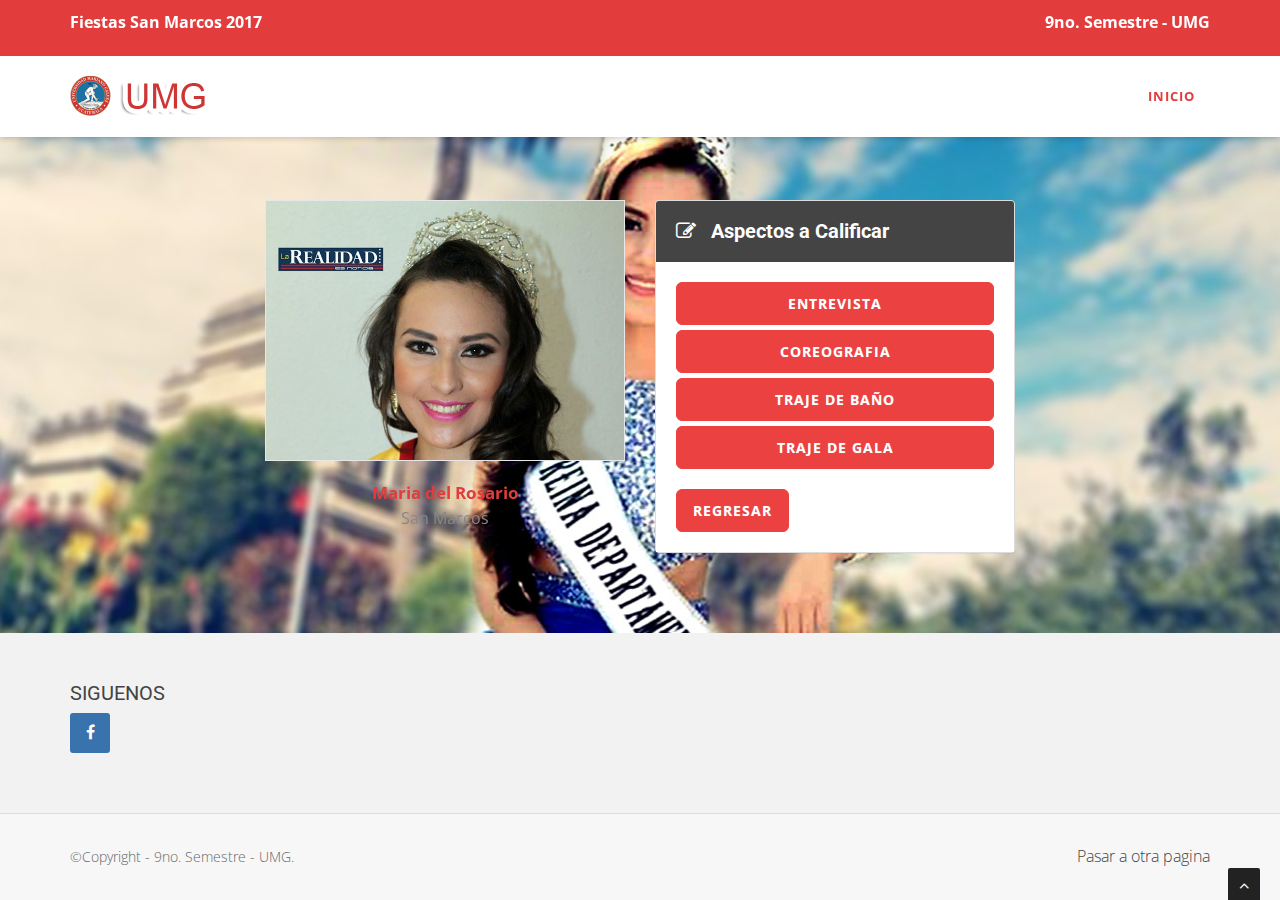
==== index-form.html @ 7966375f "Archivos Principales" ====
<!DOCTYPE html>
<html lang="en">

<head>
    <meta charset="utf-8">
    <meta name="viewport" content="width=device-width, initial-scale=1.0">
    <meta name="description" content="">
    <meta name="author" content="">

    <title>UMG</title>
	
    <!-- css -->
    <link href="css/bootstrap.min.css" rel="stylesheet" type="text/css">
    <link href="font-awesome/css/font-awesome.min.css" rel="stylesheet" type="text/css" />
	<link rel="stylesheet" type="text/css" href="plugins/cubeportfolio/css/cubeportfolio.min.css">
	<link href="css/nivo-lightbox.css" rel="stylesheet" />
	<link href="css/nivo-lightbox-theme/default/default.css" rel="stylesheet" type="text/css" />
	<link href="css/owl.carousel.css" rel="stylesheet" media="screen" />
    <link href="css/owl.theme.css" rel="stylesheet" media="screen" />
	<link href="css/animate.css" rel="stylesheet" />
    <link href="css/style.css" rel="stylesheet">

	<!-- boxed bg -->
	<link id="bodybg" href="bodybg/bg1.css" rel="stylesheet" type="text/css" />
	<!-- template skin -->
	<link id="t-colors" href="color/red.css" rel="stylesheet">
  
</head>

<body id="page-top" data-spy="scroll" data-target=".navbar-custom">

<div id="wrapper">
	
    <nav class="navbar navbar-custom navbar-fixed-top" role="navigation">
		<div class="top-area">
			<div class="container">
				<div class="row">
					<div class="col-sm-6 col-md-6">
					<p class="bold text-left">Fiestas San Marcos 2017 </p>
					</div>
					<div class="col-sm-6 col-md-6">
					<p class="bold text-right">9no. Semestre - UMG</p>
					</div>
				</div>
			</div>
		</div>
        <div class="container navigation">
		
            <div class="navbar-header page-scroll">
                <button type="button" class="navbar-toggle" data-toggle="collapse" data-target=".navbar-main-collapse">
                    <i class="fa fa-bars"></i>
                </button>
                <a class="navbar-brand" href="principal.html">
                    <img src="img/logo.png" alt="" width="150" height="40" />
                </a>
            </div>

            <!-- Collect the nav links, forms, and other content for toggling -->
            <div class="collapse navbar-collapse navbar-right navbar-main-collapse">
			  <ul class="nav navbar-nav">

				<li class="active"><a href="principal.html">Inicio</a></li>
			  </ul>
            </div>
            <!-- /.navbar-collapse -->
        </div>
        <!-- /.container -->
    </nav>
	
	<!-- Section: intro -->
    <section id="intro" class="intro">
		<div class="intro-content">
			<div class="container">
				<div class="row">
					<div class="col-lg-2">	</div>
				<div class="col-lg-4">



							<div id="grid-container" class="cbp-l-grid-team">
				                <ul>
				                    <li class="cbp-item psychiatrist">
				                       <a class="cbp-caption">
				                            <div class="cbp-caption-defaultWrap">
				                                <img src="img/team/1.jpg" alt="" width="100%">
				                            </div>
				                            

				                        </a>
				                        <a  class="cbp-l-grid-team-name">Maria del Rosario </a>
				                        <div class="cbp-l-grid-team-position">San Marcos</div>
				                    </li>
				                </ul>
				            </div>


					</div>
					<div class="col-lg-4">
						<div class="form-wrapper">


						<div class="wow fadeInRight" data-wow-duration="2s" data-wow-delay="0.2s">						
							<div class="panel panel-skin">
							<div class="panel-heading">
									<h3 class="panel-title"><span class="fa fa-pencil-square-o"></span> Aspectos a Calificar</h3>
									</div>
									<div class="panel-body">									   
    					                <form action="" method="post" role="form" class="contactForm lead">    									
    										<div>
    											<a  href="index-formEntrevista.html" class="btn btn-skin btn-block btn-lg">Entrevista	</a>
    											<a  href="index-formCor.html" class="btn btn-skin btn-block btn-lg">Coreografia</a>
    											<a  href="index-formBaño.html" class="btn btn-skin btn-block btn-lg">Traje de Baño</a>
    											<a  href="index-formPGala.html" class="btn btn-skin btn-block btn-lg">Traje de Gala</a>


    										</div>    									
    										    									
    									</form>
    											<a  href="principal.html" class="btn btn-skin  btn-lg">Regresar</a> 
								</div>
							</div>				
						
						</div>
						</div>
					</div>					
				</div>		
			</div>
		</div>		
    </section>
	
		

		<footer>
	
		<div class="container">
			<div class="row">
				
				<div class="col-sm-6 col-md-4">
					<div class="wow fadeInDown" data-wow-delay="0.1s">
	
					</div>
					<div class="wow fadeInDown" data-wow-delay="0.1s">
					<div class="widget">
						<h5>Siguenos</h5>
						<ul class="company-social">
								<li class="social-facebook"><a href="#"><i class="fa fa-facebook"></i></a></li>
	
						</ul>
					</div>
					</div>
				</div>
			</div>	
		</div>
		<div class="sub-footer">
		<div class="container">
			<div class="row">
				<div class="col-sm-6 col-md-6 col-lg-6">
					<div class="wow fadeInLeft" data-wow-delay="0.1s">
					<div class="text-left">
					<p>&copy;Copyright - 9no. Semestre - UMG.</p>
					</div>
					</div>
				</div>
				<div class="col-sm-6 col-md-6 col-lg-6">
					<div class="wow fadeInRight" data-wow-delay="0.1s">
					<div class="text-right">
						<div class="credits">
                            <!-- 
                                All the links in the footer should remain intact. 
                                You can delete the links only if you purchased the pro version.
                                Licensing information: https://bootstrapmade.com/license/
                                Purchase the pro version with working PHP/AJAX contact form: https://bootstrapmade.com/buy/?theme=Medicio
                            -->
                            <a href="https://bootstrapmade.com/free-business-bootstrap-themes-website-templates/">Pasar a otra pagina</a> 
                        </div>
					</div>
					</div>
				</div>
			</div>	
		</div>
		</div>
	</footer>

</div>
<a href="#" class="scrollup"><i class="fa fa-angle-up active"></i></a>

	<!-- Core JavaScript Files -->
    <script src="js/jquery.min.js"></script>	 
    <script src="js/bootstrap.min.js"></script>
    <script src="js/jquery.easing.min.js"></script>
	<script src="js/wow.min.js"></script>
	<script src="js/jquery.scrollTo.js"></script>
	<script src="js/jquery.appear.js"></script>
	<script src="js/stellar.js"></script>
	<script src="plugins/cubeportfolio/js/jquery.cubeportfolio.min.js"></script>
	<script src="js/owl.carousel.min.js"></script>
	<script src="js/nivo-lightbox.min.js"></script>
    <script src="js/custom.js"></script>
    <script src="contactform/contactform.js"></script>
    
</body>

</html>
---- plugins/cubeportfolio/css/cubeportfolio.min.css ----
/**
 * Cube Portfolio - Responsive jQuery Grid Plugin
 *
 * version: 1.4.1 (July 23, 2014)
 * requires jQuery v1.7 or later
 *
 * Copyright (c) 2014, Mihai Buricea (http://scriptpie.com)
 * Released under CodeCanyon License http://codecanyon.net/licenses
 *
 */
.cbp,.cbp *,.cbp-l-filters-dropdown,.cbp-l-filters-dropdown *,.cbp-l-filters-button,.cbp-l-filters-button *,.cbp-l-filters-alignLeft,.cbp-l-filters-alignLeft *,.cbp-l-filters-alignCenter,.cbp-l-filters-alignCenter *,.cbp-l-filters-alignRight,.cbp-l-filters-alignRight *,.cbp-l-filters-list,.cbp-l-filters-list *{-webkit-box-sizing:border-box;-moz-box-sizing:border-box;box-sizing:border-box;outline:0}.cbp,.cbp-wrapper,.cbp-item{filter:inherit}.cbp{position:relative;overflow:hidden;margin:0 auto;height:400px;visibility:visible!important}.cbp-item{float:left;margin-right:10px}.cbp-wrapper,.cbp .cbp-item{position:absolute;top:0;left:0;list-style-type:none;margin:0;padding:0;overflow:hidden}.cbp .cbp-item{z-index:2;display:block;width:300px;height:200px}.cbp-item-wrapper{width:100%;height:100%;position:absolute;top:0;left:0}.cbp img{display:block}.cbp a,.cbp a:hover,.cbp a:active{text-decoration:none;outline:0}.cbp-loading,.cbp-loading *,.cbp-no-transition .cbp-item{-webkit-transition:none!important;transition:none!important}.cbp-appendItems-loading{-webkit-transition:height .4s ease!important;transition:height .4s ease!important}.cbp-appendItems-loading .cbp-wrapper{-webkit-transition:none!important;transition:none!important}.cbp-loading{background:url('../img/cbp-loading.gif') no-repeat scroll center center transparent}.cbp .cbp-item-hidden{pointer-events:none;z-index:1}.cbp-wrapper{visibility:hidden;width:100%;height:100%;z-index:1}.cbp-ready .cbp-wrapper{visibility:visible}.cbp-wrapper-front{z-index:3}.cbp-wrapper-back{z-index:-1}.cbp-caption,.cbp-caption-defaultWrap,.cbp-caption-activeWrap{width:100%;height:100%;overflow:hidden;position:relative;display:block;text-decoration:none}.cbp-caption-defaultWrap,.cbp-caption-activeWrap{position:absolute;z-index:1}.cbp-caption-activeWrap{z-index:2}.cbp-l-caption-title{color:#fff;font:700 16px/18px sans-serif;margin-bottom:5px}.cbp-l-caption-desc{color:#777;font:400 12px/16px sans-serif}.cbp-l-caption-text{font:400 14px "Open Sans",sans-serif;color:#fff;letter-spacing:3px}.cbp-l-caption-buttonLeft,.cbp-l-caption-buttonRight{background-color:#3288C4;color:#FFF;display:inline-block;font:12px/28px sans-serif;text-decoration:none;width:90px;text-align:center;margin:4px}.cbp-l-caption-buttonLeft:hover,.cbp-l-caption-buttonRight:hover{background-color:#2578B3;text-decoration:none;color:#fff}.cbp-caption-pushTop .cbp-l-caption-alignLeft .cbp-l-caption-body,.cbp-caption-pushDown .cbp-l-caption-alignLeft .cbp-l-caption-body,.cbp-caption-revealBottom .cbp-l-caption-alignLeft .cbp-l-caption-body,.cbp-caption-revealTop .cbp-l-caption-alignLeft .cbp-l-caption-body,.cbp-caption-overlayBottom .cbp-l-caption-alignLeft .cbp-l-caption-body,.cbp-caption-overlayRightAlong .cbp-l-caption-alignLeft .cbp-l-caption-body,.cbp-caption-fadeIn .cbp-l-caption-alignLeft .cbp-l-caption-body,.cbp-caption-zoom .cbp-l-caption-alignLeft .cbp-l-caption-body,.cbp-caption-minimal .cbp-l-caption-alignLeft .cbp-l-caption-body,.cbp-caption-moveRight .cbp-l-caption-alignLeft .cbp-l-caption-body,.cbp-caption-revealLeft .cbp-l-caption-alignLeft .cbp-l-caption-body{margin:30px 30px 0}.cbp-caption-overlayBottomPush .cbp-l-caption-alignLeft .cbp-l-caption-body,.cbp-caption-overlayBottom .cbp-l-caption-alignLeft .cbp-l-caption-body,.cbp-caption-overlayBottomReveal .cbp-l-caption-alignLeft .cbp-l-caption-body,.cbp-caption-overlayBottomAlong .cbp-l-caption-alignLeft .cbp-l-caption-body{margin:17px 30px 0}.cbp-caption-minimal .cbp-l-caption-title,.cbp-caption-minimal .cbp-l-caption-desc{position:relative;left:0;opacity:0;-webkit-transition:-webkit-transform .5s ease;transition:transform .5s ease}.cbp-caption-minimal .cbp-l-caption-title{-webkit-transform:translateY(-100%);-moz-transform:translateY(-100%);-o-transform:translateY(-100%);transform:translateY(-100%)}.cbp-caption-minimal .cbp-l-caption-desc{-webkit-transform:translateY(100%);-moz-transform:translateY(100%);-o-transform:translateY(100%);transform:translateY(100%)}.cbp-caption-minimal .cbp-caption:hover .cbp-l-caption-title,.cbp-caption-minimal .cbp-caption:hover .cbp-l-caption-desc{opacity:1;-webkit-transform:translateY(0);-moz-transform:translateY(0);-o-transform:translateY(0);transform:translateY(0)}.cbp-l-caption-alignCenter{display:table;width:100%;height:100%}.cbp-l-caption-alignCenter .cbp-l-caption-body{display:table-cell;vertical-align:middle;text-align:center}.cbp-l-caption-alignCenter .cbp-l-caption-buttonLeft,.cbp-l-caption-alignCenter .cbp-l-caption-buttonRight{position:relative;-webkit-transition:left .4s cubic-bezier(.190,1.000,.220,1.000);transition:left .4s cubic-bezier(.190,1.000,.220,1.000)}.cbp-caption-overlayBottom .cbp-l-caption-alignCenter .cbp-l-caption-buttonLeft,.cbp-caption-overlayBottomPush .cbp-l-caption-alignCenter .cbp-l-caption-buttonLeft,.cbp-caption-minimal .cbp-l-caption-alignCenter .cbp-l-caption-buttonLeft,.cbp-caption-overlayBottomAlong .cbp-l-caption-alignCenter .cbp-l-caption-buttonLeft{left:-20px}.cbp-caption-overlayBottom .cbp-l-caption-alignCenter .cbp-l-caption-buttonRight,.cbp-caption-overlayBottomPush .cbp-l-caption-alignCenter .cbp-l-caption-buttonRight,.cbp-caption-minimal .cbp-l-caption-alignCenter .cbp-l-caption-buttonRight,.cbp-caption-overlayBottomAlong .cbp-l-caption-alignCenter .cbp-l-caption-buttonRight{left:20px}.cbp-caption:hover .cbp-l-caption-alignCenter .cbp-l-caption-buttonLeft,.cbp-caption:hover .cbp-l-caption-alignCenter .cbp-l-caption-buttonRight{left:0}.cbp-ie8 .cbp-l-caption-alignCenter .cbp-l-caption-buttonLeft,.cbp-ie8 .cbp-l-caption-alignCenter .cbp-l-caption-buttonRight,.cbp-ie9 .cbp-l-caption-alignCenter .cbp-l-caption-buttonLeft,.cbp-ie9 .cbp-l-caption-alignCenter .cbp-l-caption-buttonRight{left:0}.cbp-caption-none .cbp-caption-activeWrap{display:none}.cbp-caption-pushTop .cbp-caption-defaultWrap,.cbp-caption-pushTop .cbp-caption-activeWrap{bottom:0;-webkit-transition:bottom .6s cubic-bezier(.190,1.000,.220,1.000);transition:bottom .6s cubic-bezier(.190,1.000,.220,1.000)}.cbp-caption-pushTop .cbp-caption-activeWrap{bottom:-100%;background:none repeat scroll 0 0 #282727}.cbp-caption-pushTop .cbp-caption:hover .cbp-caption-defaultWrap{bottom:100%}.cbp-caption-pushTop .cbp-caption:hover .cbp-caption-activeWrap{bottom:0}.cbp-caption-pushTop.cbp-ie8 .cbp-caption:hover .cbp-caption-defaultWrap,.cbp-caption-pushTop.cbp-ie9 .cbp-caption:hover .cbp-caption-defaultWrap{bottom:0}.cbp-caption-pushTop.cbp-ie8 .cbp-caption:hover .cbp-caption-activeWrap,.cbp-caption-pushTop.cbp-ie9 .cbp-caption:hover .cbp-caption-activeWrap{bottom:-100%}.cbp-caption-pushDown .cbp-caption-defaultWrap,.cbp-caption-pushDown .cbp-caption-activeWrap{bottom:0;-webkit-transition:bottom .6s cubic-bezier(.190,1.000,.220,1.000);transition:bottom .6s cubic-bezier(.190,1.000,.220,1.000)}.cbp-caption-pushDown .cbp-caption-activeWrap{bottom:100%;background:none repeat scroll 0 0 #282727}.cbp-caption-pushDown .cbp-caption:hover .cbp-caption-defaultWrap{bottom:-100%}.cbp-caption-pushDown .cbp-caption:hover .cbp-caption-activeWrap{bottom:0}.cbp-caption-pushDown.cbp-ie8 .cbp-caption:hover .cbp-caption-defaultWrap,.cbp-caption-pushDown.cbp-ie9 .cbp-caption:hover .cbp-caption-defaultWrap{bottom:0}.cbp-caption-pushDown.cbp-ie8 .cbp-caption:hover .cbp-caption-activeWrap,.cbp-caption-pushDown.cbp-ie9 .cbp-caption:hover .cbp-caption-activeWrap{bottom:100%}.cbp-caption-revealBottom .cbp-caption-defaultWrap{bottom:0;z-index:2;-webkit-transition:bottom .6s cubic-bezier(.190,1.000,.220,1.000);transition:bottom .6s cubic-bezier(.190,1.000,.220,1.000)}.cbp-caption-revealBottom .cbp-caption-activeWrap{bottom:0;z-index:1;background:none repeat scroll 0 0 #282727}.cbp-caption-revealBottom .cbp-caption:hover .cbp-caption-defaultWrap{bottom:100%}.cbp-caption-revealBottom.cbp-ie8 .cbp-caption:hover .cbp-caption-defaultWrap,.cbp-caption-revealBottom.cbp-ie9 .cbp-caption:hover .cbp-caption-defaultWrap{bottom:0}.cbp-caption-revealTop .cbp-caption-defaultWrap{bottom:0;z-index:2;-webkit-transition:bottom .6s cubic-bezier(.190,1.000,.220,1.000);transition:bottom .6s cubic-bezier(.190,1.000,.220,1.000)}.cbp-caption-revealTop .cbp-caption-activeWrap{bottom:0;z-index:1;background:none repeat scroll 0 0 #282727}.cbp-caption-revealTop .cbp-caption:hover .cbp-caption-defaultWrap{bottom:-100%}.cbp-caption-revealTop.cbp-ie8 .cbp-caption:hover .cbp-caption-defaultWrap,.cbp-caption-revealTop.cbp-ie9 .cbp-caption:hover .cbp-caption-defaultWrap{bottom:0}.cbp-caption-overlayBottomReveal .cbp-caption-defaultWrap{bottom:0;z-index:2;-webkit-transition:bottom .6s cubic-bezier(.190,1.000,.220,1.000);transition:bottom .6s cubic-bezier(.190,1.000,.220,1.000)}.cbp-caption-overlayBottomReveal .cbp-caption-activeWrap{bottom:0;z-index:1;height:70px;background:none repeat scroll 0 0 #282727}.cbp-caption-overlayBottomReveal .cbp-caption:hover .cbp-caption-defaultWrap{bottom:70px}.cbp-caption-overlayBottomReveal.cbp-ie8 .cbp-caption:hover .cbp-caption-defaultWrap,.cbp-caption-overlayBottomReveal.cbp-ie9 .cbp-caption:hover .cbp-caption-defaultWrap{bottom:0}.cbp-caption-overlayBottomPush .cbp-caption-defaultWrap,.cbp-caption-overlayBottomPush .cbp-caption-activeWrap{bottom:0;-webkit-transition:bottom .6s cubic-bezier(.190,1.000,.220,1.000);transition:bottom .6s cubic-bezier(.190,1.000,.220,1.000)}.cbp-caption-overlayBottomPush .cbp-caption-activeWrap{bottom:-70px;height:70px;background:none repeat scroll 0 0 #282727}.cbp-caption-overlayBottomPush .cbp-caption:hover .cbp-caption-defaultWrap{bottom:70px}.cbp-caption-overlayBottomPush .cbp-caption:hover .cbp-caption-activeWrap{bottom:0}.cbp-caption-overlayBottomPush.cbp-ie8 .cbp-caption:hover .cbp-caption-defaultWrap,.cbp-caption-overlayBottomPush.cbp-ie9 .cbp-caption:hover .cbp-caption-defaultWrap{bottom:0}.cbp-caption-overlayBottomPush.cbp-ie8 .cbp-caption:hover .cbp-caption-activeWrap,.cbp-caption-overlayBottomPush.cbp-ie9 .cbp-caption:hover .cbp-caption-activeWrap{bottom:-70px}.cbp-caption-overlayBottom .cbp-caption-activeWrap{bottom:-70px;height:70px;background-color:#181616;background-color:rgba(24,22,22,.7);-webkit-transition:bottom .6s cubic-bezier(.190,1.000,.220,1.000);transition:bottom .6s cubic-bezier(.190,1.000,.220,1.000)}.cbp-caption-overlayBottom .cbp-caption:hover .cbp-caption-activeWrap{bottom:0}.cbp-caption-overlayBottom.cbp-ie9 .cbp-caption:hover .cbp-caption-activeWrap{bottom:-70px}.cbp-caption-moveRight .cbp-caption-activeWrap{left:-100%;top:0;background:none repeat scroll 0 0 #282727;-webkit-transition:left .6s cubic-bezier(.190,1.000,.220,1.000);transition:left .6s cubic-bezier(.190,1.000,.220,1.000)}.cbp-caption-moveRight .cbp-caption:hover .cbp-caption-activeWrap{left:0}.cbp-caption-moveRight.cbp-ie8 .cbp-caption:hover .cbp-caption-activeWrap,.cbp-caption-moveRight.cbp-ie9 .cbp-caption:hover .cbp-caption-activeWrap{left:-100%}.cbp-caption-revealLeft .cbp-caption-activeWrap{left:100%;top:0;background:none repeat scroll 0 0 #282727;-webkit-transition:left .6s cubic-bezier(.190,1.000,.220,1.000);transition:left .6s cubic-bezier(.190,1.000,.220,1.000)}.cbp-caption-revealLeft .cbp-caption:hover .cbp-caption-activeWrap{left:0}.cbp-caption-revealLeft.cbp-ie8 .cbp-caption:hover .cbp-caption-activeWrap,.cbp-caption-revealLeft.cbp-ie9 .cbp-caption:hover .cbp-caption-activeWrap{left:100%}.cbp-caption-minimal .cbp-caption-activeWrap{background-color:rgba(0,0,0,.8);opacity:0}.cbp-caption-minimal .cbp-caption:hover .cbp-caption-activeWrap{opacity:1}.cbp-caption-minimal.cbp-ie8 .cbp-caption-activeWrap{background-color:#000;-ms-filter:"progid:DXImageTransform.Microsoft.Alpha(Opacity=0)"}.cbp-caption-minimal.cbp-ie8 .cbp-caption:hover .cbp-caption-activeWrap{-ms-filter:"progid:DXImageTransform.Microsoft.Alpha(Opacity=90)"}.cbp-caption-fadeIn .cbp-caption-activeWrap{opacity:0;width:100%;height:100%;position:absolute;top:0;left:0;background-color:rgba(0,0,0,.85);-webkit-transition:opacity .6s cubic-bezier(.190,1.000,.220,1.000);transition:opacity .6s cubic-bezier(.190,1.000,.220,1.000)}.cbp-caption-fadeIn.cbp-ie8 .cbp-caption-activeWrap{background-color:#000;-ms-filter:"progid:DXImageTransform.Microsoft.Alpha(Opacity=0)"}.cbp-caption-fadeIn .cbp-caption:hover .cbp-caption-activeWrap{opacity:1}.cbp-caption-fadeIn.cbp-ie9 .cbp-caption:hover .cbp-caption-activeWrap{opacity:0}.cbp-caption-overlayRightAlong .cbp-caption-defaultWrap,.cbp-caption-overlayRightAlong .cbp-caption-activeWrap{left:0;-webkit-transition:left .6s cubic-bezier(.190,1.000,.220,1.000);transition:left .6s cubic-bezier(.190,1.000,.220,1.000)}.cbp-caption-overlayRightAlong .cbp-caption-activeWrap{left:-50%;width:50%;background:none repeat scroll 0 0 #282727}.cbp-caption-overlayRightAlong .cbp-caption:hover .cbp-caption-defaultWrap{left:25%}.cbp-caption-overlayRightAlong .cbp-caption:hover .cbp-caption-activeWrap{left:0}.cbp-caption-overlayRightAlong.cbp-ie8 .cbp-caption:hover .cbp-caption-defaultWrap,.cbp-caption-overlayRightAlong.cbp-ie9 .cbp-caption:hover .cbp-caption-defaultWrap{left:0}.cbp-caption-overlayRightAlong.cbp-ie8 .cbp-caption:hover .cbp-caption-activeWrap,.cbp-caption-overlayRightAlong.cbp-ie9 .cbp-caption:hover .cbp-caption-activeWrap{left:-50%}.cbp-caption-overlayBottomAlong .cbp-caption-defaultWrap,.cbp-caption-overlayBottomAlong .cbp-caption-activeWrap{bottom:0;-webkit-transition:bottom .6s cubic-bezier(.190,1.000,.220,1.000);transition:bottom .6s cubic-bezier(.190,1.000,.220,1.000)}.cbp-caption-overlayBottomAlong .cbp-caption-activeWrap{bottom:-70px;height:70px;background:none repeat scroll 0 0 #282727}.cbp-caption-overlayBottomAlong .cbp-caption:hover .cbp-caption-defaultWrap{bottom:35px}.cbp-caption-overlayBottomAlong .cbp-caption:hover .cbp-caption-activeWrap{bottom:0}.cbp-caption-overlayBottomAlong.cbp-ie8 .cbp-caption:hover .cbp-caption-defaultWrap,.cbp-caption-overlayBottomAlong.cbp-ie9 .cbp-caption:hover .cbp-caption-defaultWrap{bottom:0}.cbp-caption-overlayBottomAlong.cbp-ie8 .cbp-caption:hover .cbp-caption-activeWrap,.cbp-caption-overlayBottomAlong.cbp-ie9 .cbp-caption:hover .cbp-caption-activeWrap{bottom:-70px}.cbp-caption-zoom .cbp-caption-defaultWrap{width:100%;height:100%;overflow:hidden;-webkit-transition:-webkit-transform .6s cubic-bezier(.190,1.000,.220,1.000);transition:transform .6s cubic-bezier(.190,1.000,.220,1.000)}.cbp-caption-zoom .cbp-caption:hover .cbp-caption-defaultWrap{-webkit-transform:scale(1.25);-moz-transform:scale(1.25);-o-transform:scale(1.25);transform:scale(1.25)}.cbp-caption-zoom .cbp-caption-activeWrap{opacity:0;width:100%;height:100%;position:absolute;top:0;left:0;background-color:rgba(0,0,0,.9);-webkit-transition:opacity .8s cubic-bezier(.190,1.000,.220,1.000);transition:opacity .8s cubic-bezier(.190,1.000,.220,1.000)}.cbp-caption-zoom.cbp-ie8 .cbp-caption-activeWrap{background-color:#000;-ms-filter:"progid:DXImageTransform.Microsoft.Alpha(Opacity=0)"}.cbp-caption-zoom .cbp-caption:hover .cbp-caption-activeWrap{opacity:1}.cbp-caption-zoom.cbp-ie9 .cbp-caption:hover .cbp-caption-activeWrap{opacity:0}.cbp-animation-fadeOut{-webkit-transition:height .6s ease-in-out;transition:height .6s ease-in-out}.cbp-animation-fadeOut .cbp-item{-webkit-transition:-webkit-transform .6s ease-in-out .2s,opacity .6s ease-in-out .2s;transition:transform .6s ease-in-out .2s,opacity .6s ease-in-out .2s}.cbp-animation-fadeOut .cbp-item-hidden{-webkit-transition:-webkit-transform .6s ease-in-out 0s,opacity .4s ease-in-out 0s;transition:transform .6s ease-in-out 0s,opacity .4s ease-in-out 0s}.cbp-animation-quicksand{-webkit-transition:height .6s ease-in-out;transition:height .6s ease-in-out}.cbp-animation-quicksand .cbp-item{-webkit-transition:-webkit-transform .6s ease-in-out .2s,opacity .6s ease-in-out .2s;transition:transform .6s ease-in-out .2s,opacity .6s ease-in-out .2s}.cbp-animation-quicksand .cbp-item-hidden{-webkit-transition:-webkit-transform .6s ease-in-out 0s,opacity .4s ease-in-out 0s;transition:transform .6s ease-in-out 0s,opacity .4s ease-in-out 0s}.cbp-animation-skew{-webkit-transition:height .3s ease-in-out;transition:height .3s ease-in-out}.cbp-animation-skew .cbp-item{-webkit-transition:-webkit-transform .3s ease-in,opacity .3s ease-in;transition:transform .3s ease-in,opacity .3s ease-in}.cbp-animation-skew .cbp-item-hidden{-webkit-transition:-webkit-transform .3s ease-in 0s,opacity .3s ease-in 0s;transition:transform .3s ease-in 0s,opacity .3s ease-in 0s}.cbp-animation-boxShadow{-webkit-transition:height .6s ease-in-out;transition:height .6s ease-in-out}.cbp-animation-boxShadow .cbp-item{-webkit-transition:-webkit-transform .6s ease-in-out,opacity .6s ease-in-out;transition:transform .6s ease-in-out,opacity .6s ease-in-out}.cbp-animation-boxShadow .cbp-item .cbp-animation-boxShadowMask{position:absolute;top:0;left:0;width:100%;height:100%;z-index:-1;-webkit-transition:box-shadow .6s ease-in-out;transition:box-shadow .6s ease-in-out}.cbp-animation-boxShadow .cbp-item .cbp-animation-boxShadowMask.cbp-animation-boxShadowShow{z-index:10}.cbp-animation-boxShadow .cbp-item .cbp-animation-boxShadowMask.cbp-animation-boxShadowActive{box-shadow:0 0 100px 100px #fff inset}.cbp-animation-boxShadow .cbp-item .cbp-animation-boxShadowMask.cbp-animation-boxShadowInactive{box-shadow:0 0 0 0 #fff inset}.cbp-animation-bounceLeft{-webkit-transition:height .8s ease-in-out;transition:height .8s ease-in-out}.cbp-animation-bounceLeft .cbp-wrapper{-webkit-transition:opacity .8s ease-in-out,left .8s ease-in-out;transition:opacity .8s ease-in-out,left .8s ease-in-out}.cbp-animation-bounceLeft .cbp-item{overflow:visible;-webkit-transition:-webkit-transform .8s ease-in-out;transition:transform .8s ease-in-out}.cbp-animation-bounceLeft .cbp-item-hidden{display:none}.cbp-animation-bounceLeft .cbp-item-wrapper{overflow:hidden}.cbp-animation-bounceTop{-webkit-transition:height .6s ease-in-out;transition:height .6s ease-in-out}.cbp-animation-bounceTop .cbp-wrapper{-webkit-transition:opacity .6s ease-in-out,top .6s ease-in-out;transition:opacity .6s ease-in-out,top .6s ease-in-out}.cbp-animation-bounceTop .cbp-item{overflow:visible;-webkit-transition:-webkit-transform .8s ease-in-out;transition:transform .8s ease-in-out}.cbp-animation-bounceTop .cbp-item-hidden{display:none}.cbp-animation-bounceTop .cbp-item-wrapper{overflow:hidden}.cbp-animation-bounceBottom{-webkit-transition:height .6s ease-in-out;transition:height .6s ease-in-out}.cbp-animation-bounceBottom .cbp-wrapper{-webkit-transition:opacity .6s ease-in-out,top .6s ease-in-out;transition:opacity .6s ease-in-out,top .6s ease-in-out}.cbp-animation-bounceBottom .cbp-item{overflow:visible;-webkit-transition:-webkit-transform .8s ease-in-out;transition:transform .8s ease-in-out}.cbp-animation-bounceBottom .cbp-item-hidden{display:none}.cbp-animation-bounceBottom .cbp-item-wrapper{overflow:hidden}.cbp-animation-moveLeft{-webkit-transition:height .6s ease-in-out;transition:height .6s ease-in-out}.cbp-animation-moveLeft .cbp-wrapper{z-index:2;-webkit-transition:opacity .6s ease-in-out,left .6s ease-in-out;transition:opacity .6s ease-in-out,left .6s ease-in-out}.cbp-animation-moveLeft .cbp-wrapper.no-trans{z-index:1;-webkit-transition:none!important;transition:none!important}.cbp-animation-moveLeft .cbp-item{overflow:visible;-webkit-transition:-webkit-transform .6s ease-in-out;transition:transform .6s ease-in-out}.cbp-animation-moveLeft .cbp-item-wrapper{overflow:hidden}.cbp-animation-slideLeft{overflow:visible}.cbp-animation-slideLeft .cbp-item{-webkit-transition:-webkit-transform .6s ease-in-out;transition:transform .6s ease-in-out}.cbp-animation-slideLeft-out{-webkit-animation:cbp-animation-slideLeft-out .9s both ease;-moz-animation:cbp-animation-slideLeft-out .9s both ease;animation:cbp-animation-slideLeft-out .9s both ease}.cbp-animation-slideLeft-in{-webkit-animation:cbp-animation-slideLeft-in .9s both ease;-moz-animation:cbp-animation-slideLeft-in .9s both ease;animation:cbp-animation-slideLeft-in .9s both ease}@-webkit-keyframes cbp-animation-slideLeft-out{25%{opacity:.75;-webkit-transform:scale(.8)}75%{opacity:.75;-webkit-transform:scale(.8) translateX(-200%)}100%{opacity:.75;-webkit-transform:scale(.8) translateX(-200%)}}@-moz-keyframes cbp-animation-slideLeft-out{25%{opacity:.75;-moz-transform:scale(.8)}75%{opacity:.75;-moz-transform:scale(.8) translateX(-200%)}100%{opacity:.75;-moz-transform:scale(.8) translateX(-200%)}}@keyframes cbp-animation-slideLeft-out{25%{opacity:.75;transform:scale(.8)}75%{opacity:.75;transform:scale(.8) translateX(-200%)}100%{opacity:.75;transform:scale(.8) translateX(-200%)}}@-webkit-keyframes cbp-animation-slideLeft-in{0%,25%{opacity:.75;-webkit-transform:scale(.8) translateX(200%)}75%{opacity:.75;-webkit-transform:scale(.8)}100%{opacity:1;-webkit-transform:scale(1) translateX(0)}}@-moz-keyframes cbp-animation-slideLeft-in{0%,25%{opacity:.75;-moz-transform:scale(.8) translateX(200%)}75%{opacity:.75;-moz-transform:scale(.8)}100%{opacity:1;-moz-transform:scale(1) translateX(0)}}@keyframes cbp-animation-slideLeft-in{0%,25%{opacity:.75;transform:scale(.8) translateX(200%)}75%{opacity:.75;transform:scale(.8)}100%{opacity:1;transform:scale(1) translateX(0)}}.cbp-animation-slideDelay{overflow:visible}.cbp-animation-slideDelay .cbp-item{-webkit-transition:-webkit-transform .6s ease-in-out;transition:transform .6s ease-in-out}.cbp-animation-slideDelay-out{-webkit-animation:cbp-animation-slideDelay-out .5s both ease-in-out;-moz-animation:cbp-animation-slideDelay-out .5s both ease-in-out;animation:cbp-animation-slideDelay-out .5s both ease-in-out}.cbp-animation-slideDelay-in{-webkit-animation:cbp-animation-slideDelay-in .5s both ease-in-out;-moz-animation:cbp-animation-slideDelay-in .5s both ease-in-out;animation:cbp-animation-slideDelay-in .5s both ease-in-out}.cbp-animation-slideDelay-fadeOut{-webkit-animation:cbp-animation-slideDelay-fadeOut .4s both ease;-moz-animation:cbp-animation-slideDelay-fadeOut .4s both ease;animation:cbp-animation-slideDelay-fadeOut .4s both ease}@-webkit-keyframes cbp-animation-slideDelay-out{100%{-webkit-transform:translateX(-100%)}}@-moz-keyframes cbp-animation-slideDelay-out{100%{-moz-transform:translateX(-100%)}}@keyframes cbp-animation-slideDelay-out{100%{transform:translateX(-100%)}}@-webkit-keyframes cbp-animation-slideDelay-in{0%{-webkit-transform:translateX(100%)}100%{-webkit-transform:translateX(0)}}@-moz-keyframes cbp-animation-slideDelay-in{0%{-moz-transform:translateX(100%)}100%{-moz-transform:translateX(0)}}@keyframes cbp-animation-slideDelay-in{0%{transform:translateX(100%)}100%{transform:translateX(0)}}@-webkit-keyframes cbp-animation-slideDelay-fadeOut{0%{opacity:1}100%{opacity:0}}@-moz-keyframes cbp-animation-slideDelay-fadeOut{0%{opacity:1}100%{opacity:0}}@keyframes cbp-animation-slideDelay-fadeOut{0%{opacity:1}100%{opacity:0}}.cbp-animation-3dflip{overflow:visible}.cbp-animation-3dflip .cbp-item{-webkit-transition:-webkit-transform .6s ease-in-out;transition:transform .6s ease-in-out;-webkit-perspective:1000px;perspective:1000px}.cbp-animation-3dflip-out{-webkit-transform-origin:0 50%;transform-origin:0 50%;-webkit-animation:rotateOutLeft .6s forwards;animation:rotateOutLeft .6s forwards}.cbp-animation-3dflip-in{opacity:0;-webkit-transform-origin:100% 50%;transform-origin:100% 50%;-webkit-animation:rotateInRight .6s ease-in forwards;animation:rotateInRight .6s ease-in forwards}.cbp-animation-3dflip-fadeOut{-webkit-animation:cbp-animation-3dflip-fadeOut .4s both ease;-moz-animation:cbp-animation-3dflip-fadeOut .4s both ease;animation:cbp-animation-3dflip-fadeOut .4s both ease}@-webkit-keyframes rotateOutLeft{100%{opacity:0;-webkit-transform:rotateY(90deg)}}@-moz-keyframes rotateOutLeft{100%{opacity:0;-moz-transform:rotateY(90deg)}}@keyframes rotateOutLeft{100%{opacity:0;transform:rotateY(90deg)}}@-webkit-keyframes rotateInRight{0%{opacity:0;-webkit-transform:rotateY(-90deg)}100%{visibility:visible;opacity:1;-webkit-transform:rotateY(0deg)}}@-moz-keyframes rotateInRight{0%{opacity:0;-moz-transform:rotateY(-90deg)}100%{visibility:visible;opacity:1;-moz-transform:rotateY(0deg)}}@keyframes rotateInRight{0%{opacity:0;transform:rotateY(-90deg)}100%{visibility:visible;opacity:1;transform:rotateY(0deg)}}@-webkit-keyframes cbp-animation-3dflip-fadeOut{0%{opacity:1}100%{opacity:0}}@-moz-keyframes cbp-animation-3dflip-fadeOut{0%{opacity:1}100%{opacity:0}}@keyframes cbp-animation-3dflip-fadeOut{0%{opacity:1}100%{opacity:0}}.cbp-animation-rotateSides{overflow:visible}.cbp-animation-rotateSides .cbp-item{-webkit-transition:-webkit-transform .6s ease-in-out;transition:transform .6s ease-in-out;-webkit-perspective:1000px;perspective:1000px}.cbp-animation-rotateSides-out{-webkit-transform-origin:-50% 50%;-webkit-animation:rotateSides-out .5s both ease-in;-moz-transform-origin:-50% 50%;-moz-animation:rotateSides-out .5s both ease-in;transform-origin:-50% 50%;animation:rotateSides-out .5s both ease-in}.cbp-animation-rotateSides-in{-webkit-transform-origin:150% 50%;-webkit-animation:rotateSides-in .6s both ease-out;-moz-transform-origin:150% 50%;-moz-animation:rotateSides-in .6s both ease-out;transform-origin:150% 50%;animation:rotateSides-in .6s both ease-out}.cbp-animation-rotateSides-fadeOut{-webkit-animation:cbp-animation-rotateSides-fadeOut .5s both ease;-moz-animation:cbp-animation-rotateSides-fadeOut .5s both ease;animation:cbp-animation-rotateSides-fadeOut .5s both ease}@-webkit-keyframes rotateSides-out{100%{opacity:0;-webkit-transform:translateZ(-500px) rotateY(90deg)}}@-moz-keyframes rotateSides-out{100%{opacity:0;-moz-transform:translateZ(-500px) rotateY(90deg)}}@keyframes rotateSides-out{100%{opacity:0;transform:translateZ(-500px) rotateY(90deg)}}@-webkit-keyframes rotateSides-in{0%{opacity:0;-webkit-transform:translateZ(-500px) rotateY(-90deg)}40%{opacity:0;-webkit-transform:translateZ(-500px) rotateY(-90deg)}}@-moz-keyframes rotateSides-in{0%{opacity:0;-moz-transform:translateZ(-500px) rotateY(-90deg)}40%{opacity:0;-moz-transform:translateZ(-500px) rotateY(-90deg)}}@keyframes rotateSides-in{0%{opacity:0;transform:translateZ(-500px) rotateY(-90deg)}40%{opacity:0;transform:translateZ(-500px) rotateY(-90deg)}}@-webkit-keyframes cbp-animation-rotateSides-fadeOut{0%{opacity:1}100%{opacity:0}}@-moz-keyframes cbp-animation-rotateSides-fadeOut{0%{opacity:1}100%{opacity:0}}@keyframes cbp-animation-rotateSides-fadeOut{0%{opacity:1}100%{opacity:0}}.cbp-animation-flipOutDelay{overflow:visible}.cbp-animation-flipOutDelay .cbp-item{-webkit-transition:-webkit-transform .6s ease-in-out;transition:transform .6s ease-in-out;-webkit-perspective:1000px;perspective:1000px}.cbp-animation-flipOutDelay-out{-webkit-transform-origin:50% 50%;-webkit-animation:flipOutDelay-out .5s both ease-in;-moz-transform-origin:50% 50%;-moz-animation:flipOutDelay-out .5s both ease-in;transform-origin:50% 50%;animation:flipOutDelay-out .5s both ease-in}.cbp-animation-flipOutDelay-in{-webkit-transform-origin:50% 50%;-webkit-animation:flipOutDelay-in 1s both ease-out;-moz-transform-origin:50% 50%;-moz-animation:flipOutDelay-in 1s both ease-out;transform-origin:50% 50%;animation:flipOutDelay-in 1s both ease-out}@-webkit-keyframes flipOutDelay-out{100%{-webkit-transform:translateZ(-1000px) rotateY(-90deg);opacity:.2}}@-moz-keyframes flipOutDelay-out{100%{-moz-transform:translateZ(-1000px) rotateY(-90deg);opacity:.2}}@keyframes flipOutDelay-out{100%{transform:translateZ(-1000px) rotateY(-90deg);opacity:.2}}@-webkit-keyframes flipOutDelay-in{0%{-webkit-transform:translateZ(-1000px) rotateY(90deg);opacity:.2}50%{-webkit-transform:translateZ(-1000px) rotateY(90deg);opacity:.2}}@-moz-keyframes flipOutDelay-in{0%{-moz-transform:translateZ(-1000px) rotateY(90deg);opacity:.2}50%{-moz-transform:translateZ(-1000px) rotateY(90deg);opacity:.2}}@keyframes flipOutDelay-in{0%{transform:translateZ(-1000px) rotateY(90deg);opacity:.2}50%{transform:translateZ(-1000px) rotateY(90deg);opacity:.2}}.cbp-animation-unfold{overflow:visible}.cbp-animation-unfold .cbp-item{-webkit-transition:-webkit-transform .6s ease-in-out;transition:transform .6s ease-in-out;-webkit-perspective:1000px;perspective:1000px}.cbp-animation-unfold-out{-webkit-animation:unfold-out .8s ease both;-moz-animation:unfold-out .8s ease both;animation:unfold-out .8s ease both}.cbp-animation-unfold-in{-webkit-transform-origin:0 50%;-webkit-animation:unfold-in .8s both ease;-moz-transform-origin:0 50%;-moz-animation:unfold-in .8s both ease;transform-origin:0 50%;animation:unfold-in .8s both ease}.cbp-animation-unfold-fadeOut{-webkit-animation:cbp-animation-unfold-fadeOut .5s both ease;-moz-animation:cbp-animation-unfold-fadeOut .5s both ease;animation:cbp-animation-unfold-fadeOut .5s both ease}@-webkit-keyframes unfold-out{99%{opacity:.3}100%{opacity:0;-webkit-transform:translateX(-100%)}}@-moz-keyframes unfold-out{99%{opacity:.3}100%{opacity:0;-moz-transform:translateX(-100%)}}@keyframes unfold-out{99%{opacity:.3}100%{opacity:0;transform:translateX(-100%)}}@-webkit-keyframes unfold-in{from{opacity:0;-webkit-transform:translateX(100%) rotateY(90deg)}}@-moz-keyframes unfold-in{from{opacity:0;-moz-transform:translateX(100%) rotateY(90deg)}}@keyframes unfold-in{from{opacity:0;transform:translateX(100%) rotateY(90deg)}}@-webkit-keyframes cbp-animation-unfold-fadeOut{0%{opacity:1}100%{opacity:0}}@-moz-keyframes cbp-animation-unfold-fadeOut{0%{opacity:1}100%{opacity:0}}@keyframes cbp-animation-unfold-fadeOut{0%{opacity:1}100%{opacity:0}}.cbp-animation-foldLeft{overflow:visible}.cbp-animation-foldLeft .cbp-item{-webkit-transition:-webkit-transform .6s ease-in-out;transition:transform .6s ease-in-out;-webkit-perspective:1000px;perspective:1000px}.cbp-animation-foldLeft-out{-webkit-transform-origin:100% 50%;-webkit-animation:foldLeft-out .7s both ease;-moz-transform-origin:100% 50%;-moz-animation:foldLeft-out .7s both ease;transform-origin:100% 50%;animation:foldLeft-out .7s both ease}.cbp-animation-foldLeft-in{-webkit-animation:foldLeft-in .7s ease both;-moz-animation:foldLeft-in .7s ease both;animation:foldLeft-in .7s ease both}.cbp-animation-foldLeft-fadeOut{-webkit-animation:cbp-animation-foldLeft-fadeOut .5s both ease;-moz-animation:cbp-animation-foldLeft-fadeOut .5s both ease;animation:cbp-animation-foldLeft-fadeOut .5s both ease}@-webkit-keyframes foldLeft-out{to{opacity:0;-webkit-transform:translateX(-100%) rotateY(-90deg)}}@-moz-keyframes foldLeft-out{to{opacity:0;-moz-transform:translateX(-100%) rotateY(-90deg)}}@keyframes foldLeft-out{to{opacity:0;transform:translateX(-100%) rotateY(-90deg)}}@-webkit-keyframes foldLeft-in{from{opacity:.3;-webkit-transform:translateX(100%)}}@-moz-keyframes foldLeft-in{from{opacity:.3;-moz-transform:translateX(100%)}}@keyframes foldLeft-in{from{opacity:.3;transform:translateX(100%)}}@-webkit-keyframes cbp-animation-foldLeft-fadeOut{0%{opacity:1}100%{opacity:0}}@-moz-keyframes cbp-animation-foldLeft-fadeOut{0%{opacity:1}100%{opacity:0}}@keyframes cbp-animation-foldLeft-fadeOut{0%{opacity:1}100%{opacity:0}}.cbp-animation-scaleDown{overflow:visible}.cbp-animation-scaleDown .cbp-item{-webkit-transition:-webkit-transform .6s ease-in-out;transition:transform .6s ease-in-out;-webkit-perspective:1000px;perspective:1000px}.cbp-animation-scaleDown-out{-webkit-animation:scaleDown-out .7s ease both;-moz-animation:scaleDown-out .7s ease both;animation:scaleDown-out .7s ease both}.cbp-animation-scaleDown-in{-webkit-animation:scaleDown-in .6s ease both;-moz-animation:scaleDown-in .6s ease both;animation:scaleDown-in .6s ease both}.cbp-animation-scaleDown-fadeOut{-webkit-animation:cbp-animation-scaleDown-fadeOut .5s both ease;-moz-animation:cbp-animation-scaleDown-fadeOut .5s both ease;animation:cbp-animation-scaleDown-fadeOut .5s both ease}@-webkit-keyframes scaleDown-out{to{opacity:0;-webkit-transform:scale(.8)}}@-moz-keyframes scaleDown-out{to{opacity:0;-moz-transform:scale(.8)}}@keyframes scaleDown-out{to{opacity:0;transform:scale(.8)}}@-webkit-keyframes scaleDown-in{from{-webkit-transform:translateX(100%)}}@-moz-keyframes scaleDown-in{from{-moz-transform:translateX(100%)}}@keyframes scaleDown-in{from{transform:translateX(100%)}}@-webkit-keyframes cbp-animation-scaleDown-fadeOut{0%{opacity:1}100%{opacity:0}}@-moz-keyframes cbp-animation-scaleDown-fadeOut{0%{opacity:1}100%{opacity:0}}@keyframes cbp-animation-scaleDown-fadeOut{0%{opacity:1}100%{opacity:0}}.cbp-animation-frontRow{overflow:visible}.cbp-animation-frontRow .cbp-item{-webkit-transition:-webkit-transform .6s ease-in-out;transition:transform .6s ease-in-out;-webkit-perspective:1000px;perspective:1000px}.cbp-animation-frontRow-out{-webkit-animation:frontRow-out .7s ease both;-moz-animation:frontRow-out .7s ease both;animation:frontRow-out .7s ease both}.cbp-animation-frontRow-in{-webkit-animation:frontRow-in .6s ease both;-moz-animation:frontRow-in .6s ease both;animation:frontRow-in .6s ease both}.cbp-animation-frontRow-fadeOut{-webkit-animation:cbp-animation-frontRow-fadeOut .5s both ease;-moz-animation:cbp-animation-frontRow-fadeOut .5s both ease;animation:cbp-animation-frontRow-fadeOut .5s both ease}@-webkit-keyframes frontRow-out{100%{-webkit-transform:translateX(-60%) scale(.8);opacity:0}}@-moz-keyframes frontRow-out{100%{-moz-transform:translateX(-60%) scale(.8);opacity:0}}@keyframes frontRow-out{100%{transform:translateX(-60%) scale(.8);opacity:0}}@-webkit-keyframes frontRow-in{0%{-webkit-transform:translateX(100%) scale(.8)}100%{visibility:visible;opacity:1;-webkit-transform:translateX(0%) scale(1)}}@-moz-keyframes frontRow-in{0%{-moz-transform:translateX(100%) scale(.8)}100%{visibility:visible;opacity:1;-moz-transform:translateX(0%) scale(1)}}@keyframes frontRow-in{0%{transform:translateX(100%) scale(.8)}100%{visibility:visible;opacity:1;transform:translateX(0%) scale(1)}}@-webkit-keyframes cbp-animation-frontRow-fadeOut{0%{opacity:1}100%{opacity:0}}@-moz-keyframes cbp-animation-frontRow-fadeOut{0%{opacity:1}100%{opacity:0}}@keyframes cbp-animation-frontRow-fadeOut{0%{opacity:1}100%{opacity:0}}.cbp-animation-rotateRoom{overflow:visible}.cbp-animation-rotateRoom .cbp-item{-webkit-transition:-webkit-transform .6s ease-in-out;transition:transform .6s ease-in-out;-webkit-perspective:1000px;perspective:1000px}.cbp-animation-rotateRoom-out{-webkit-transform-origin:100% 50%;-webkit-animation:rotateRoom-out .8s both ease;-moz-transform-origin:100% 50%;-moz-animation:rotateRoom-out .8s both ease;transform-origin:100% 50%;animation:rotateRoom-out .8s both ease}.cbp-animation-rotateRoom-in{-webkit-transform-origin:0 50%;-webkit-animation:rotateRoom-in .8s both ease;-moz-transform-origin:0 50%;-moz-animation:rotateRoom-in .8s both ease;transform-origin:0 50%;animation:rotateRoom-in .8s both ease}.cbp-animation-rotateRoom-fadeOut{-webkit-animation:cbp-animation-rotateRoom-fadeOut .5s both ease;-moz-animation:cbp-animation-rotateRoom-fadeOut .5s both ease;animation:cbp-animation-rotateRoom-fadeOut .5s both ease}@-webkit-keyframes rotateRoom-out{99%{opacity:.3}100%{opacity:0;-webkit-transform:translateX(-100%) rotateY(90deg)}}@-moz-keyframes rotateRoom-out{99%{opacity:.3}100%{opacity:0;-moz-transform:translateX(-100%) rotateY(90deg)}}@keyframes rotateRoom-out{99%{opacity:.3}100%{opacity:0;transform:translateX(-100%) rotateY(90deg)}}@-webkit-keyframes rotateRoom-in{from{opacity:.3;-webkit-transform:translateX(100%) rotateY(-90deg)}}@-moz-keyframes rotateRoom-in{from{opacity:.3;-moz-transform:translateX(100%) rotateY(-90deg)}}@keyframes rotateRoom-in{from{opacity:.3;transform:translateX(100%) rotateY(-90deg)}}@-webkit-keyframes cbp-animation-rotateRoom-fadeOut{0%{opacity:1}100%{opacity:0}}@-moz-keyframes cbp-animation-rotateRoom-fadeOut{0%{opacity:1}100%{opacity:0}}@keyframes cbp-animation-rotateRoom-fadeOut{0%{opacity:1}100%{opacity:0}}.cbp-animation-scaleSides{overflow:visible}.cbp-animation-scaleSides .cbp-item{-webkit-transition:-webkit-transform .5s ease-in-out;transition:transform .5s ease-in-out;-webkit-perspective:1000px;perspective:1000px}.cbp-animation-scaleSides-out{-webkit-animation:scaleSides-out .5s ease both;-moz-animation:scaleSides-out .5s ease both;animation:scaleSides-out .5s ease both}.cbp-animation-scaleSides-in{-webkit-animation:scaleUpCenter .5s ease .5s both;-moz-animation:scaleUpCenter .5s ease .5s both;animation:scaleUpCenter .5s ease .5s both}@-webkit-keyframes scaleSides-out{to{opacity:0;-webkit-transform:scale(.6)}}@-moz-keyframes scaleSides-out{to{opacity:0;-moz-transform:scale(.6)}}@keyframes scaleSides-out{to{opacity:0;transform:scale(.6)}}@-webkit-keyframes scaleUpCenter{from{opacity:0;-webkit-transform:scale(.6)}}@-moz-keyframes scaleUpCenter{from{opacity:0;-moz-transform:scale(.6)}}@keyframes scaleUpCenter{from{opacity:0;transform:scale(.6)}}.cbp-animation-flipOut{-webkit-transition:height .7s ease-in-out;transition:height .7s ease-in-out}.cbp-animation-flipOut .cbp-item{-webkit-transition:-webkit-transform .7s ease-in-out;transition:transform .7s ease-in-out;-webkit-perspective:1000px;perspective:1000px}.cbp-animation-flipOut-out{-webkit-transform-origin:50% 50%;-webkit-animation:flipOut-out .35s ease-in both;-moz-transform-origin:50% 50%;-moz-animation:flipOut-out .35s ease-in both;transform-origin:50% 50%;animation:flipOut-out .35s ease-in both}.cbp-animation-flipOut-in{-webkit-transform-origin:50% 50%;-webkit-animation:flipOut-in .35s ease-out .35s both;-moz-transform-origin:50% 50%;-moz-animation:flipOut-in .35s ease-out .35s both;transform-origin:50% 50%;animation:flipOut-in .35s ease-out .35s both}@-webkit-keyframes flipOut-out{100%{-webkit-transform:translateZ(-1000px) rotateY(-90deg);opacity:.2}}@-moz-keyframes flipOut-out{100%{-moz-transform:translateZ(-1000px) rotateY(-90deg);opacity:.2}}@keyframes flipOut-out{100%{transform:translateZ(-1000px) rotateY(-90deg);opacity:.2}}@-webkit-keyframes flipOut-in{0%{-webkit-transform:translateZ(-1000px) rotateY(90deg);opacity:.2}}@-moz-keyframes flipOut-in{0%{-moz-transform:translateZ(-1000px) rotateY(90deg);opacity:.2}}@keyframes flipOut-in{0%{transform:translateZ(-1000px) rotateY(90deg);opacity:.2}}.cbp-animation-flipBottom{-webkit-transition:height .7s ease-in-out;transition:height .7s ease-in-out}.cbp-animation-flipBottom .cbp-item{-webkit-transition:-webkit-transform .7s ease-in-out;transition:transform .7s ease-in-out;-webkit-perspective:1000px;perspective:1000px}.cbp-animation-flipBottom-out{-webkit-transform-origin:50% 50%;-webkit-animation:flipBottom-out .35s both 0s ease-in;-moz-transform-origin:50% 50%;-moz-animation:flipBottom-out .35s both 0s ease-in;transform-origin:50% 50%;animation:flipBottom-out .35s both 0s ease-in}.cbp-animation-flipBottom-in{-webkit-transform-origin:50% 50%;-webkit-animation:flipBottom-in .35s ease-out .35s both;-moz-transform-origin:50% 50%;-moz-animation:flipBottom-in .35s ease-out .35s both;transform-origin:50% 50%;animation:flipBottom-in .35s ease-out .35s both}@-webkit-keyframes flipBottom-out{to{-webkit-transform:translateZ(-1000px) rotateX(-90deg);opacity:.2}}@-moz-keyframes flipBottom-out{to{-moz-transform:translateZ(-1000px) rotateX(-90deg);opacity:.2}}@keyframes flipBottom-out{to{transform:translateZ(-1000px) rotateX(-90deg);opacity:.2}}@-webkit-keyframes flipBottom-in{from{-webkit-transform:translateZ(-1000px) rotateX(90deg);opacity:.2}}@-moz-keyframes flipBottom-in{from{-moz-transform:translateZ(-1000px) rotateX(90deg);opacity:.2}}@keyframes flipBottom-in{from{transform:translateZ(-1000px) rotateX(90deg);opacity:.2}}.cbp-animation-fadeOutTop{overflow:visible;-webkit-transition:height .2s ease-in-out;transition:height .2s ease-in-out}.cbp-animation-fadeOutTop .cbp-wrapper{-webkit-transition:opacity .3s ease-in-out,top .3s ease-in-out;transition:opacity .3s ease-in-out,top .3s ease-in-out}.cbp-animation-fadeOutTop .cbp-item{-webkit-transition:-webkit-transform .6s ease-in-out;transition:transform .6s ease-in-out}.cbp-animation-sequentially{overflow:visible;-webkit-transition:height .2s ease-in-out;transition:height .2s ease-in-out}.cbp-animation-sequentially .cbp-item{-webkit-transition:-webkit-transform .6s ease-in-out;transition:transform .6s ease-in-out}.cbp-animation-sequentially.cbp-no-transition .cbp-item{-webkit-transition:opacity .5s ease,top .5s ease!important;transition:opacity .5s ease,top .5s ease!important}.cbp-popup-ie8bg{position:absolute;width:100%;height:100%;min-height:100%;top:0;left:0;z-index:-1;background:#000;-ms-filter:"progid:DXImageTransform.Microsoft.Alpha(Opacity=70)"}.cbp-popup-wrap{-webkit-box-sizing:border-box;-moz-box-sizing:border-box;box-sizing:border-box;height:100%;text-align:center;position:fixed;width:100%;left:0;top:0;display:none;overflow-y:scroll;overflow-x:hidden;z-index:99999;padding:0 10px}.cbp-popup-lightbox{background:rgba(0,0,0,.8)}.cbp-popup-singlePage{background:#fff;padding:0}.cbp-popup-singlePage .cbp-popup-ie8bg{background:#fff;-ms-filter:"progid:DXImageTransform.Microsoft.Alpha(Opacity=100)"}.cbp-popup-wrap:before{content:'';display:inline-block;height:100%;vertical-align:middle;margin-right:-.25em}.cbp-popup-content{position:relative;display:inline-block;vertical-align:middle;text-align:left;max-width:100%}.cbp-popup-singlePage .cbp-popup-content{margin-top:140px;max-width:1024px;vertical-align:top;width:96%}.cbp-popup-lightbox-figure{position:relative}.cbp-popup-lightbox-bottom{left:0;position:absolute;top:100%;width:100%;margin-top:3px}.cbp-popup-lightbox-title{padding-right:70px;font:400 12px/18px sans-serif;color:#eee;-webkit-text-size-adjust:100%}.cbp-popup-lightbox-counter{position:absolute;top:0;right:0;font:400 12px/18px sans-serif;color:#eee}.cbp-popup-lightbox-img{width:auto;max-width:100%;height:auto;display:block;margin:40px 0;box-shadow:0 0 8px rgba(0,0,0,.6)}.cbp-popup-lightbox-img[data-action]{cursor:pointer}.cbp-popup-lightbox-isIframe .cbp-popup-content{width:50%}.cbp-popup-lightbox-isIframe .cbp-lightbox-bottom{left:0;position:absolute;top:100%;width:100%;margin-top:3px}.cbp-popup-lightbox-iframe{position:relative;height:0;padding-bottom:56.25%;background:#000}.cbp-popup-lightbox-iframe iframe{position:absolute;top:0;left:0;width:100%;height:100%;box-shadow:0 0 8px rgba(0,0,0,.6)}.cbp-popup-singlePage .cbp-popup-navigation-wrap{position:absolute;top:0;left:0;width:100%;z-index:2;height:104px;background-color:#34425C}.cbp-popup-singlePage .cbp-popup-navigation{position:absolute;top:0;left:0;width:100%}.cbp-popup-singlePage-sticky .cbp-popup-navigation-wrap{position:fixed;top:0!important}.cbp-popup-singlePage-sticky .cbp-popup-navigation{position:fixed}.cbp-popup-singlePage-counter{color:#bbc0df;font:italic 14px/104px 'Open Sans',sans-serif;position:absolute;right:47px;top:0;padding:0 3px 0 0}.cbp-popup-next,.cbp-popup-prev,.cbp-popup-close{padding:0;border:medium none;position:absolute;cursor:pointer;outline:0}.cbp-popup-lightbox .cbp-popup-prev,.cbp-popup-lightbox .cbp-popup-next,.cbp-popup-lightbox .cbp-popup-close{visibility:hidden}.cbp-popup-ready.cbp-popup-lightbox .cbp-popup-next,.cbp-popup-ready.cbp-popup-lightbox .cbp-popup-prev,.cbp-popup-ready.cbp-popup-lightbox .cbp-popup-close{visibility:visible}.cbp-popup-lightbox .cbp-popup-prev{background:url("../img/cbp-sprite.png") no-repeat scroll -2px -2px transparent;width:44px;height:44px;top:0;bottom:0;left:20px;margin:auto}.cbp-popup-lightbox .cbp-popup-prev:hover{background-position:-2px -48px}.cbp-popup-singlePage .cbp-popup-prev{background:url("../img/cbp-sprite.png") no-repeat scroll -2px -94px transparent;width:44px;height:44px;top:30px;left:0;margin:auto;right:108px}.cbp-popup-singlePage .cbp-popup-prev:hover{background-position:-2px -140px}.cbp-popup-lightbox .cbp-popup-next{background:url("../img/cbp-sprite.png") no-repeat scroll -48px -2px transparent;width:44px;height:44px;top:0;bottom:0;right:20px;margin:auto}.cbp-popup-lightbox .cbp-popup-next:hover{background-position:-48px -48px}.cbp-popup-singlePage .cbp-popup-next{background:url("../img/cbp-sprite.png") no-repeat scroll -48px -94px transparent;width:44px;height:44px;top:30px;right:0;margin:auto;left:108px}.cbp-popup-singlePage .cbp-popup-next:hover{background-position:-48px -140px}.cbp-popup-lightbox .cbp-popup-close{background:url("../img/cbp-sprite.png") no-repeat scroll -94px -2px transparent;height:40px;width:40px;right:20px;top:20px}.cbp-popup-lightbox .cbp-popup-close:hover{background-position:-94px -48px}.cbp-popup-singlePage .cbp-popup-close{background:url("../img/cbp-sprite.png") no-repeat scroll -94px -94px transparent;height:44px;width:44px;margin:auto;right:0;top:30px;left:0}.cbp-popup-singlePage .cbp-popup-close:hover{background-position:-94px -140px}.cbp-popup-loadingBox{position:absolute;top:0;left:0;right:0;bottom:0;margin:auto;z-index:2;background:url("../img/cbp-loading-popup.gif") no-repeat scroll center center #0D0D0D;border:1px solid rgba(79,80,79,.3);border-radius:3px 3px;-ms-filter:"progid:DXImageTransform.Microsoft.Alpha(Opacity=71)";opacity:.71;width:50px;height:50px}.cbp-popup-ready .cbp-popup-loadingBox{visibility:hidden}.cbp-popup-loading .cbp-popup-loadingBox{visibility:visible}.cbp-popup-singlePage{left:100%;-webkit-transition:all .6s ease-in-out;transition:all .6s ease-in-out}.cbp-popup-singlePage-open{left:0}.cbp-popup-singlePage .cbp-l-project-title{color:#454444;font:700 42px/60px 'Open sans',sans-serif;letter-spacing:2px;margin-bottom:10px;text-align:center;text-transform:uppercase}.cbp-popup-singlePage .cbp-l-project-subtitle{color:#787878;font:300 14px/21px 'Open sans',sans-serif;margin:0 auto 50px;max-width:500px;text-align:center}.cbp-popup-singlePage .cbp-popup-content .cbp-l-project-img{display:block;margin:0 auto;max-width:100%}.cbp-popup-singlePage .cbp-l-project-container{overflow:hidden;margin:0 auto;clear:both}.cbp-popup-singlePage .cbp-l-project-desc{float:left;width:64%;margin:30px 0 20px;padding-right:20px}.cbp-popup-singlePage .cbp-l-project-details{float:right;width:36%;margin:30px 0 20px}.cbp-popup-singlePage .cbp-l-project-desc-title{border-bottom:1px solid #cdcdcd;margin-bottom:22px;color:#444}.cbp-popup-singlePage .cbp-l-project-desc-title span,.cbp-popup-singlePage .cbp-l-project-details-title span{border-bottom:1px solid #747474;display:inline-block;margin:0 0 -1px 0;font:400 16px/36px "Open Sans",sans-serif;padding:0 5px 0 0}.cbp-popup-singlePage .cbp-l-project-desc-text{font:400 13px/20px "Open Sans",sans-serif;color:#555}.cbp-popup-singlePage .cbp-l-project-details-title{border-bottom:1px solid #cdcdcd;margin-bottom:19px;margin-left:20px;color:#444}.cbp-popup-singlePage .cbp-l-project-details-list{margin-left:20px}.cbp-popup-singlePage .cbp-l-project-details-list li{border-bottom:1px dotted #DFDFDF;padding:inherit;color:#666;font:400 12px/30px "Open Sans",sans-serif}.cbp-popup-singlePage .cbp-l-project-details-list strong{display:inline-block;color:#696969;font:600 12px "Open Sans",sans-serif;min-width:100px}.cbp-popup-singlePage .cbp-l-project-details-visit{color:#FFF;float:right;text-decoration:none;font:400 11px/18px "Open Sans",sans-serif;margin-top:12px;text-transform:uppercase;background-color:#34425C;padding:6px 12px}.cbp-popup-singlePage .cbp-l-project-details-visit:hover{color:#AFBBDB}.cbp-popup-singlePage .cbp-l-project-related{margin:30px 0 20px}.cbp-popup-singlePage .cbp-l-project-related-wrap{font-size:0;margin:0}.cbp-popup-singlePage .cbp-l-project-related-item{margin-right:5%;max-width:30%;display:inline-block}.cbp-popup-singlePage .cbp-l-project-related-item:last-child{margin-right:0}.cbp-popup-singlePage .cbp-l-project-related-title{font:bold 14px sans-serif;color:#474747;margin-top:20px}.cbp-popup-singlePage .cbp-l-project-related-link{text-decoration:none}.cbp-popup-singlePage .cbp-l-project-related-link:hover{opacity:.9}.cbp-popup-singlePage .cbp-l-member-img{float:left;margin-right:20px;margin-top:20px;border:1px solid #e2e2e2}.cbp-popup-singlePage .cbp-l-member-img img{display:block}.cbp-popup-singlePage .cbp-l-member-info{margin-top:20px}.cbp-popup-singlePage .cbp-l-member-name{font:bold 16px/12px "Open Sans",sans-serif;margin-bottom:6px}.cbp-popup-singlePage .cbp-l-member-position{font:400 13px "Open Sans",sans-serif}.cbp-popup-singlePage .cbp-l-member-desc{font:400 12px "Open Sans",sans-serif;margin-top:15px}.cbp-popup-singlePageInline{width:100%;height:0;position:absolute;top:0;left:0;overflow:hidden}.cbp-popup-singlePageInline .cbp-popup-navigation{position:absolute;top:0;right:0;z-index:2;width:40px;height:40px}.cbp-popup-singlePageInline .cbp-popup-close{background:url("../img/cbp-sprite.png") no-repeat scroll -94px -2px transparent;height:40px;width:40px;right:20px;top:30px}.cbp-popup-singlePageInline .cbp-popup-close:hover{opacity:.7}.cbp-popup-singlePageInline .cbp-popup-content{width:100%;min-height:200px}.cbp.cbp-popup-isOpening .cbp-popup-singlePageInline,.cbp.cbp-popup-isOpening{-webkit-transition:height .4s ease 0s!important;transition:height .4s ease 0s!important}.cbp.cbp-popup-isOpening .cbp-item{-webkit-transition:-webkit-transform .4s ease 0s!important;transition:transform .4s ease 0s!important}.cbp-singlePageInline-active{opacity:.6!important}.cbp-popup-singlePageInline .cbp-popup-loadingBox{visibility:hidden;background:url("../img/cbp-loading.gif") no-repeat scroll center center transparent;border:medium none;border-radius:0;-ms-filter:"progid:DXImageTransform.Microsoft.Alpha(Opacity=100)";opacity:1}.cbp-popup-singlePageInline.cbp-popup-loading .cbp-popup-loadingBox{visibility:visible}.cbp-popup-singlePageInline.cbp-popup-loading .cbp-popup-navigation,.cbp-popup-singlePageInline.cbp-popup-loading .cbp-popup-content{visibility:hidden}.cbp-l-inline{margin-bottom:20px;overflow:hidden;margin-top:10px;background:#FAFAFA;padding:30px}.cbp-l-inline-left{float:left;width:44%}.cbp-l-project-img{max-width:100%}.cbp-l-inline-right{float:right;width:56%;padding-left:inherit}.cbp-l-inline-title{font:400 28px/28px "Open Sans",sans-serif;color:#666}.cbp-l-inline-subtitle{font:400 13px "Open Sans",sans-serif;color:#666;margin:3px 0 25px}.cbp-l-inline-desc{font:400 13px/21px "Open Sans",sans-serif;color:#888}.cbp-l-inline-view{font:400 13px "Open Sans",sans-serif;color:#9C9C9C;text-decoration:none;margin:22px 0 0;display:inline-block;padding:8px 18px 7px;border:2px solid #ccc}.cbp-l-inline-view:hover{color:#757575;border-color:#DFDFDF}.cbp-l-filters-button{margin:0 auto 30px;text-align:left}.cbp-l-filters-button .cbp-filter-item{background-color:#FFF;border:2px solid #ECECEC;border-radius:2px;color:#888;cursor:pointer;font:400 12px/29px "Open Sans",sans-serif;margin:10px 10px 0 0;overflow:visible;padding:0 17px;position:relative;display:inline-block;-webkit-transition:all .3s ease-in-out;transition:all .3s ease-in-out}.cbp-l-filters-button .cbp-filter-item:hover{color:#5d5d5d}.cbp-l-filters-button .cbp-filter-item.cbp-filter-item-active{background-color:#5d5d5d;color:#fff;border-color:#5d5d5d}.cbp-l-filters-button .cbp-filter-counter{background-color:#3288C4;border-radius:3px;color:#fff;font:400 11px/18px "Open Sans",sans-serif;margin:0 auto;padding:4px 0;text-align:center;width:34px;position:absolute;bottom:0;left:0;right:0;opacity:0;-ms-filter:"progid:DXImageTransform.Microsoft.Alpha(Opacity=0)";-webkit-transition:opacity .25s ease,bottom .25s ease;transition:opacity .25s ease,bottom .25s ease}.cbp-l-filters-button .cbp-filter-counter:before{content:"";position:absolute;bottom:-4px;left:0;right:0;margin:0 auto;width:0;height:0;border-left:4px solid transparent;border-right:4px solid transparent;border-top:4px solid #3288C4;display:none}.cbp-l-filters-button .cbp-filter-item:hover .cbp-filter-counter:before{display:block}.cbp-l-filters-button .cbp-filter-item:hover .cbp-filter-counter{bottom:44px;-ms-filter:"progid:DXImageTransform.Microsoft.Alpha(Opacity=100)";opacity:1}.cbp-l-filters-dropdown{margin:0 auto;height:70px;position:relative;z-index:10}.cbp-l-filters-dropdownWrap{width:200px;position:absolute;right:0;background:#3288C4}.cbp-l-filters-dropdownHeader{font:12px/38px "Open Sans",sans-serif;margin:0 17px;color:#FFF;cursor:pointer;position:relative}.cbp-l-filters-dropdownHeader:after{border-color:#FFF rgba(0,0,0,0);border-style:solid;border-width:5px 5px 0;content:"";height:0;position:absolute;right:0;top:50%;width:0;margin-top:-1px}.cbp-l-filters-dropdownWrap:hover .cbp-l-filters-dropdownHeader:after{border-width:0 5px 5px}.cbp-l-filters-dropdownList{display:none;list-style:none outside none;margin:0;padding:0}.cbp-l-filters-dropdownList li{margin:0}.cbp-l-filters-dropdownWrap:hover .cbp-l-filters-dropdownList{display:block}.cbp-l-filters-dropdownList .cbp-filter-item{background:none;color:#9FBCE7;width:100%;text-align:left;font:12px/40px "Open Sans",sans-serif;margin:0;padding:0 17px;cursor:pointer;border:0;border-top:1px solid #5592C2}.cbp-l-filters-dropdownList .cbp-filter-item:hover{color:#e6e6e6}.cbp-l-filters-dropdownList .cbp-filter-item-active{color:#e6e6e6}.cbp-l-filters-alignLeft{margin:0 auto 40px;text-align:left}.cbp-l-filters-alignLeft .cbp-filter-item{background-color:#fff;border:1px solid #cdcdcd;cursor:pointer;font:400 12px/30px "Open Sans",sans-serif;padding:0 13px;position:relative;overflow:visible;margin:10px 8px 0 0;display:inline-block;-webkit-transition:all .3s ease-in-out;transition:all .3s ease-in-out;color:#888}.cbp-l-filters-alignLeft .cbp-filter-item:hover{color:#3c3c3c}.cbp-l-filters-alignLeft .cbp-filter-item-active{background-color:#3288C4;color:#fff!important;opacity:1;border:1px solid #3288C4}.cbp-l-filters-alignLeft .cbp-filter-counter{display:inline}.cbp-l-filters-alignCenter{margin:0 auto 50px;text-align:center;font-size:12px;color:#cacaca}.cbp-l-filters-alignCenter .cbp-filter-item{color:#5A5A5A;cursor:pointer;font:400 13px "Open Sans",sans-serif;padding:0 12px;transition:all .3s ease-in-out;position:relative;overflow:visible;margin:10px 0 0;border:medium none;background-color:transparent;display:inline-block}.cbp-l-filters-alignCenter .cbp-filter-item:hover{color:#3288C4}.cbp-l-filters-alignCenter .cbp-filter-item-active{color:#3288C4!important}.cbp-l-filters-alignCenter .cbp-filter-counter{background:none repeat scroll 0 0 #3288C4;border-radius:3px;color:#FFF;font-size:11px;margin:0 auto;padding:4px 0;text-align:center;width:34px;position:absolute;bottom:0;left:0;right:0;-ms-filter:"progid:DXImageTransform.Microsoft.Alpha(Opacity=0)";opacity:0;-webkit-transition:all .25s ease;transition:all .25s ease}.cbp-l-filters-alignCenter .cbp-filter-counter:before{content:"";position:absolute;bottom:-4px;left:0;right:0;margin:0 auto;width:0;height:0;border-left:4px solid transparent;border-right:4px solid transparent;border-top:4px solid #3288C4;display:none}.cbp-l-filters-alignCenter .cbp-filter-item:hover .cbp-filter-counter:before{display:block}.cbp-l-filters-alignCenter .cbp-filter-item:hover .cbp-filter-counter{bottom:30px;-ms-filter:"progid:DXImageTransform.Microsoft.Alpha(Opacity=100)";opacity:1}.cbp-l-filters-alignRight{margin:0 auto 40px;text-align:right}.cbp-l-filters-alignRight .cbp-filter-item{background-color:transparent;color:#8B8B8B;cursor:pointer;font:400 11px "Open Sans",sans-serif;padding:7px 12px;position:relative;overflow:visible;margin:10px 0 0 5px;border:1px solid #E4E2E2;text-transform:uppercase;display:inline-block;-webkit-transition:all .3s ease-in-out;transition:all .3s ease-in-out}.cbp-l-filters-alignRight .cbp-filter-item:hover{color:#2B3444}.cbp-l-filters-alignRight .cbp-filter-item-active{opacity:1;color:#FFF!important;background-color:#3C3C3C;border-color:#3C3C3C}.cbp-l-filters-alignRight .cbp-filter-counter{background:none repeat scroll 0 0 #3288C4;border-radius:3px;color:#fff;font-size:11px;margin:0 auto;padding:4px 0;text-align:center;width:34px;position:absolute;bottom:0;left:0;right:0;-ms-filter:"progid:DXImageTransform.Microsoft.Alpha(Opacity=0)";opacity:0;-webkit-transition:opacity .25s ease,bottom .25s ease;transition:opacity .25s ease,bottom .25s ease}.cbp-l-filters-alignRight .cbp-filter-counter:before{content:"";position:absolute;bottom:-4px;left:0;right:0;margin:0 auto;width:0;height:0;border-left:4px solid transparent;border-right:4px solid transparent;border-top:4px solid #3288C4;display:none}.cbp-l-filters-alignRight .cbp-filter-item:hover .cbp-filter-counter:before{display:block}.cbp-l-filters-alignRight .cbp-filter-item:hover .cbp-filter-counter{bottom:44px;-ms-filter:"progid:DXImageTransform.Microsoft.Alpha(Opacity=100)";opacity:1}.cbp-l-filters-list{margin:0 auto 40px;height:46px}.cbp-l-filters-list .cbp-filter-item{background-color:transparent;color:#585252;cursor:pointer;font:400 12px/35px "Open Sans",sans-serif;padding:0 18px;position:relative;overflow:visible;margin:10px 0 0;float:left;border-width:1px 0 1px 1px;border-style:solid;border-color:#3288C4;-webkit-transition:left .3s ease-in-out;transition:left .3s ease-in-out}.cbp-l-filters-list .cbp-filter-item:hover{color:#000}.cbp-l-filters-list .cbp-filter-item-active{opacity:1;color:#FFF!important;background-color:#3288C4}.cbp-l-filters-list-first{border-radius:6px 0 0 6px}.cbp-l-filters-list-last{border-radius:0 6px 6px 0;border-right-width:1px!important}.cbp-l-filters-list .cbp-filter-counter{display:inline}.cbp-l-grid-projects{visibility:hidden}.cbp-l-grid-projects .cbp-item{width:270px;height:250px}.cbp-l-grid-projects .cbp-caption{height:68%;margin-bottom:20px}.cbp-l-grid-projects-title{font:bold 14px sans-serif;color:#474747}.cbp-l-grid-projects-desc{font:400 12px sans-serif;margin-top:6px;color:#888}.cbp-l-grid-projects-inlineFilters{cursor:pointer}.cbp-l-grid-projects-inlineFilters:hover{text-decoration:underline}.cbp-l-grid-projects.cbp-caption-overlayBottomPush .cbp-caption-activeWrap{bottom:-50px;height:50px}.cbp-l-grid-projects.cbp-caption-overlayBottomPush .cbp-caption:hover .cbp-caption-defaultWrap{bottom:50px}.cbp-l-grid-projects.cbp-caption-overlayBottomPush.cbp-ie8 .cbp-caption:hover .cbp-caption-activeWrap,.cbp-l-grid-projects.cbp-caption-overlayBottomPush.cbp-ie9 .cbp-caption:hover .cbp-caption-activeWrap{bottom:-50px}.cbp-l-grid-projects.cbp-caption-overlayBottomAlong .cbp-caption-activeWrap{bottom:-50px;height:50px}.cbp-l-grid-projects.cbp-caption-overlayBottomAlong .cbp-caption:hover .cbp-caption-defaultWrap{bottom:25px}.cbp-l-grid-projects.cbp-caption-overlayBottomAlong.cbp-ie8 .cbp-caption:hover .cbp-caption-activeWrap,.cbp-l-grid-projects.cbp-caption-overlayBottomAlong.cbp-ie9 .cbp-caption:hover .cbp-caption-activeWrap{bottom:-50px}.cbp-l-grid-projects.cbp-caption-overlayBottom .cbp-caption-activeWrap{bottom:-50px;height:50px}.cbp-l-grid-projects.cbp-caption-overlayBottom.cbp-ie9 .cbp-caption:hover .cbp-caption-activeWrap{bottom:-50px}.cbp-l-grid-projects.cbp-caption-overlayBottomReveal .cbp-caption-activeWrap{height:50px}.cbp-l-grid-projects.cbp-caption-overlayBottomReveal .cbp-caption:hover .cbp-caption-defaultWrap{bottom:50px}.cbp-l-grid-gallery{visibility:hidden}.cbp-l-grid-gallery .cbp-item{width:320px;height:236px}.cbp-l-grid-team{visibility:hidden}.cbp-l-grid-team .cbp-item{width:300px;height:278px}.cbp-l-grid-team .cbp-caption{height:73%;margin-bottom:20px;border:1px solid #E7E7E7}.cbp-l-grid-team-name{font:400 17px "Open Sans",sans-serif;color:#456297;text-decoration:none;display:block;text-align:center;margin-bottom:3px}.cbp-l-grid-team-name:hover{color:#34425C}.cbp-l-grid-team-position{font:italic 400 13px "Open Sans",sans-serif;color:#888;text-align:center}@media only screen and (max-width:799px){.cbp-l-grid-team-desc{font:400 11px/14px "Open Sans",sans-serif;margin-top:5px}}.cbp-l-grid-team.cbp-caption-overlayBottomPush .cbp-caption-activeWrap{bottom:-44px;height:44px}.cbp-l-grid-team.cbp-caption-overlayBottomPush .cbp-caption:hover .cbp-caption-defaultWrap{bottom:44px}.cbp-l-grid-team.cbp-caption-overlayBottomPush.cbp-ie8 .cbp-caption:hover .cbp-caption-activeWrap,.cbp-l-grid-team.cbp-caption-overlayBottomPush.cbp-ie9 .cbp-caption:hover .cbp-caption-activeWrap{bottom:-44px}.cbp-l-grid-team.cbp-caption-overlayBottomAlong .cbp-caption-activeWrap{bottom:-44px;height:44px}.cbp-l-grid-team.cbp-caption-overlayBottomAlong .cbp-caption:hover .cbp-caption-defaultWrap{bottom:22px}.cbp-l-grid-team.cbp-caption-overlayBottomAlong.cbp-ie8 .cbp-caption:hover .cbp-caption-activeWrap,.cbp-l-grid-team.cbp-caption-overlayBottomAlong.cbp-ie9 .cbp-caption:hover .cbp-caption-activeWrap{bottom:-44px}.cbp-l-grid-team.cbp-caption-overlayBottom .cbp-caption-activeWrap{bottom:-44px;height:44px}.cbp-l-grid-team.cbp-caption-overlayBottom.cbp-ie9 .cbp-caption:hover .cbp-caption-activeWrap{bottom:-44px}.cbp-l-grid-team.cbp-caption-overlayBottomReveal .cbp-caption-activeWrap{height:44px}.cbp-l-grid-team.cbp-caption-overlayBottomReveal .cbp-caption:hover .cbp-caption-defaultWrap{bottom:44px}.cbp-l-grid-fullScreen{visibility:hidden}.cbp-l-grid-fullScreen .cbp-item{width:350px;height:263px}.cbp-l-grid-masonry{visibility:hidden}.cbp-l-grid-masonry .cbp-item{width:277px}.cbp-l-grid-masonry .cbp-l-grid-masonry-height1,.cbp-l-grid-masonry .cbp-item-height-1{height:267px}.cbp-l-grid-masonry .cbp-l-grid-masonry-height2,.cbp-l-grid-masonry .cbp-item-height-2{height:415px}.cbp-l-grid-blog{visibility:hidden}.cbp-l-grid-blog .cbp-item{width:313px;height:330px}.cbp-l-grid-blog .cbp-caption{height:58%;margin-bottom:20px}.cbp-l-grid-blog-title{font:400 18px/28px "Open Sans",sans-serif;color:#444;display:block;clear:both;text-decoration:none}.cbp-l-grid-blog-title:hover{color:#787878}.cbp-l-grid-blog-date{font:400 12px/18px "Open Sans",sans-serif;float:left;color:#787878}.cbp-l-grid-blog-comments{font:400 12px/18px "Open Sans",sans-serif;float:left;color:#3C6FBB;text-decoration:none}.cbp-l-grid-blog-comments:hover{opacity:.8}.cbp-l-grid-blog-desc{font:400 13px/19px "Open Sans",sans-serif;clear:both;color:#9B9B9B;padding-top:15px}.cbp-l-grid-blog-split{float:left;margin:0 8px;font:13px/16px "Open Sans",sans-serif;color:#787878}.cbp-l-loadMore-button{text-align:center}.cbp-l-loadMore-button .cbp-l-loadMore-button-link{border:2px solid #DEDEDE;border-radius:2px;color:#7E7B7B;display:inline-block;font:11px/34px "Open Sans",sans-serif;min-width:80px;text-decoration:none;padding:0 20px;outline:0;margin-top:30px}.cbp-l-loadMore-button .cbp-l-loadMore-button-link:hover{color:#B0B0B0;text-decoration:none}.cbp-l-loadMore-button .cbp-l-loadMore-button-stop{cursor:default;color:#B0B0B0}.cbp-l-loadMore-button-link .cbp-l-loadMore-button-defaultText{display:block}.cbp-l-loadMore-button-link .cbp-l-loadMore-button-loadingText,.cbp-l-loadMore-button-link .cbp-l-loadMore-button-noMoreLoading{display:none}.cbp-l-loadMore-button-loading .cbp-l-loadMore-button-loadingText{display:block}.cbp-l-loadMore-button-loading .cbp-l-loadMore-button-defaultText,.cbp-l-loadMore-button-loading .cbp-l-loadMore-button-noMoreLoading{display:none}.cbp-l-loadMore-button-stop .cbp-l-loadMore-button-noMoreLoading{display:block}.cbp-l-loadMore-button-stop .cbp-l-loadMore-button-defaultText,.cbp-l-loadMore-button-stop .cbp-l-loadMore-button-loadingText{display:none}.cbp-l-loadMore-text{text-align:center;margin-top:30px}.cbp-l-loadMore-text .cbp-l-loadMore-text-link{font:400 16px "Open Sans",sans-serif;color:#5D5D5D;text-decoration:none;cursor:default}.cbp-l-loadMore-text .cbp-l-loadMore-text-stop{color:#5D5D5D}.cbp-slider{width:100%;position:relative;z-index:1;margin:0 auto}.cbp-slider-wrap,.cbp-slider-item{margin:0;list-style-type:none}.cbp-slider .cbp-slider-item{opacity:0;z-index:-1;width:100%;position:absolute;top:0;left:0}.cbp-slider .cbp-slider-item-current{position:relative;opacity:1;z-index:1}.cbp-slider .cbp-slider-item-next{position:absolute;opacity:1;z-index:2;opacity:0}.cbp-slider .cbp-slider-arrowNext,.cbp-slider .cbp-slider-arrowPrev{cursor:pointer;z-index:3;position:absolute;opacity:0}.cbp-slider .cbp-slider-arrowPrev{background:url("../img/cbp-sprite.png") no-repeat scroll -2px -2px transparent;width:44px;height:44px;top:0;bottom:0;left:25px;margin:auto;-webkit-transition:opacity .4s ease,left .4s ease;transition:opacity .4s ease,left .4s ease}.cbp-slider .cbp-slider-arrowPrev:hover{background-position:-2px -48px}.cbp-slider .cbp-slider-arrowNext{background:url("../img/cbp-sprite.png") no-repeat scroll -48px -2px transparent;width:44px;height:44px;top:0;bottom:0;right:25px;margin:auto;-webkit-transition:opacity .4s ease,right .4s ease;transition:opacity .4s ease,right .4s ease}.cbp-slider .cbp-slider-arrowNext:hover{background-position:-48px -48px}.cbp-slider .cbp-slider-bulletWrap{position:absolute;bottom:20px;right:25px;z-index:3;opacity:0;-webkit-transition:opacity .4s ease;transition:opacity .4s ease}.cbp-slider .cbp-slider-bullet{width:9px;height:9px;border-radius:50%;margin-left:7px;cursor:pointer;display:inline-block;box-shadow:0 0 1px 1px rgba(37,36,36,0.54);background:#616161;background:rgba(97,97,97,0.5)}.cbp-slider .cbp-slider-bullet-current{background:#d1d1d1}.cbp-slider .cbp-slider-bullet:hover{opacity:.9}.cbp-slider:hover .cbp-slider-arrowNext{opacity:1;right:20px}.cbp-slider:hover .cbp-slider-arrowPrev{opacity:1;left:20px}.cbp-slider:hover .cbp-slider-bulletWrap{opacity:1}.cbp-panel{width:96%;max-width:1170px;margin:0 auto}
---- css/nivo-lightbox-theme/default/default.css ----
/*
 * Nivo Lightbox Default Theme v1.0
 * http://dev7studios.com/nivo-lightbox
 *
 * Copyright 2013, Dev7studios
 * Free to use and abuse under the MIT license.
 * http://www.opensource.org/licenses/mit-license.php
 */
 
.nivo-lightbox-theme-default.nivo-lightbox-overlay { 
	background: #666;
	background: rgba(0,0,0,0.6); 
}
.nivo-lightbox-theme-default .nivo-lightbox-content.nivo-lightbox-loading { background: url(loading.gif) no-repeat 50% 50%; }

.nivo-lightbox-theme-default .nivo-lightbox-nav {
	top: 10%;
	width: 8%;
	height: 80%;
	text-indent: -9999px;
	background-repeat: no-repeat;
	background-position: 50% 50%;
	opacity: 0.5;
}
.nivo-lightbox-theme-default .nivo-lightbox-nav:hover { 
	opacity: 1; 
	background-color: rgba(0,0,0,0.5);
}
.nivo-lightbox-theme-default .nivo-lightbox-prev { 
	background-image: url(prev.png); 
	border-radius: 0 3px 3px 0;
}
.nivo-lightbox-theme-default .nivo-lightbox-next { 
	background-image: url(next.png); 
	border-radius: 3px 0 0 3px;
}

.nivo-lightbox-theme-default .nivo-lightbox-close {
	display: block;
	background: url(close.png) no-repeat 5px 5px;
	width: 16px;
	height: 16px;
	text-indent: -9999px;
	padding: 5px;
	opacity: 0.5;
}
.nivo-lightbox-theme-default .nivo-lightbox-close:hover { opacity: 1; }

.nivo-lightbox-theme-default .nivo-lightbox-title-wrap { bottom: -7%; }
.nivo-lightbox-theme-default .nivo-lightbox-title {
	font: 14px/20px 'Helvetica Neue', Helvetica, Arial, sans-serif;
	font-style: normal;
	font-weight: normal;
	background: #000;
	color: #fff;
	padding: 7px 15px;
	border-radius: 30px;
}

.nivo-lightbox-theme-default .nivo-lightbox-image img {
	background: #fff;
	-webkit-box-shadow: 0px 1px 1px rgba(0,0,0,0.4);
	   -moz-box-shadow: 0px 1px 1px rgba(0,0,0,0.4);
	        box-shadow: 0px 1px 1px rgba(0,0,0,0.4);
}
.nivo-lightbox-theme-default .nivo-lightbox-ajax,
.nivo-lightbox-theme-default .nivo-lightbox-inline {
	background: #fff;
	padding: 40px;
	-webkit-box-shadow: 0px 1px 1px rgba(0,0,0,0.4);
	   -moz-box-shadow: 0px 1px 1px rgba(0,0,0,0.4);
	        box-shadow: 0px 1px 1px rgba(0,0,0,0.4);
}

@media (-webkit-min-device-pixel-ratio: 1.3),
       (-o-min-device-pixel-ratio: 2.6/2),
       (min--moz-device-pixel-ratio: 1.3),
       (min-device-pixel-ratio: 1.3),
       (min-resolution: 1.3dppx) {

	.nivo-lightbox-theme-default .nivo-lightbox-content.nivo-lightbox-loading { 
		background-image: url(loading@2x.gif); 
		background-size: 32px 32px;
	}
	.nivo-lightbox-theme-default .nivo-lightbox-prev { 
		background-image: url(prev@2x.png); 
		background-size: 48px 48px;
	}
	.nivo-lightbox-theme-default .nivo-lightbox-next { 
		background-image: url(next@2x.png); 
		background-size: 48px 48px;
	}
	.nivo-lightbox-theme-default .nivo-lightbox-close { 
		background-image: url(close@2x.png); 
		background-size: 16px 16px;
	}
	
}
---- css/style.css ----
/*
    Theme Name: Medicio
    Theme URL: https://bootstrapmade.com/medicio-free-bootstrap-theme/
    Author: BootstrapMade
    Author URL: https://bootstrapmade.com
*/

/* ==== Google font ==== */
@import url('https://fonts.googleapis.com/css?family=Open+Sans:400,300,300italic,600,700,800|Roboto:400,500,700,900');
/* --- pe-icon-7-stroke --- */


body {
    width: 100%;
    height: 100%;
    font-family: 'Open Sans', sans-serif;
	font-weight: 300;
    color: #666;
    background-color: #ddd;
	font-size: 16px;
    line-height: 1.6em;
}

html {
    width: 100%;
    height: 100%;
}

label,
input,
button,
select,
textarea {
  font-family: 'Open Sans', sans-serif;
  font-size: inherit;
  line-height: inherit;
}

/* ===========
layout
============= */
#wrapper.boxed {
	margin: 0 auto;
	background-color: #fff;
	
}
@media (max-width: 767px) {
	#wrapper.boxed {
		width: 100%;
	}
}
@media (min-width: 768px) {
	#wrapper.boxed {
		width: 810px;
	}
}
@media (min-width: 992px) {
	#wrapper.boxed {
		width: 1030px;
	}
}
@media (min-width: 1200px) {
	#wrapper.boxed {
		width: 1230px;
	}
}

/* ===========
Typo
============= */

h1 {
	font-size: 38px;
}
h2 {
	font-size: 36px;
}
h3 {
	font-size: 32px;
}
h4 {
	font-size: 28px;
}
h5 {
	font-size: 24px;
}
h6 {
	font-size: 20px;
}

h1,
h2,
h3,
h4,
h5,
h6 {
    margin: 0 0 30px;
    font-family: 'Roboto', sans-serif;
    font-weight: 400;
	color: #444;
	line-height: 1em;
}

h1.h-xlight,h2.h-xlight,h3.h-xlight ,h4.h-xlight ,h5.h-xlight ,h6.h-xlight  {
	font-weight: 100;
}

h1.h-light,h2.h-light,h3.h-light ,h4.h-light ,h5.h-light ,h6.h-light  {
	font-weight: 300;
}

h1.h-normal,h2.h-normal,h3.h-normal ,h4.h-normal ,h5.h-normal ,h6.h-normal  {
	font-weight: 400;
}

h1.h-medium,h2.h-medium,h3.h-medium ,h4.h-medium ,h5.h-medium ,h6.h-medium  {
	font-weight: 500;
}

h1.h-bold,h2.h-bold,h3.h-bold ,h4.h-bold ,h5.h-bold ,h6.h-bold  {
	font-weight: 700;
}

h1.h-ultra,h2.h-ultra,h3.h-ultra ,h4.h-ultra ,h5.h-ultra ,h6.h-ultra  {
	font-weight: 900;
}


h1.font-light,h2.font-light,h3.font-light,h4.font-light,h5.font-light,h6.font-light {
	color: #fff;
}

.big-heading {
	font-size: 48px;
	font-weight: 700;
}

p {
    margin: 0 0 20px;

}

p.medium {
	font-weight: 500;
}

p.bold {
	font-weight: 700;
}

p.ultra {
	font-weight: 900;
}

.highlight-light {
	background-color: rgba(255,255,255,.5);
	padding: 20px;
	display: inline-block;
	color: #111;
}

.highlight-dark {
	background-color: rgba(0,0,0,.5);
	padding: 20px;
	display: inline-block;
	color: #fff;
}

.highlight-color {
	padding: 2px 5px;
	display: inline-block;
	color: #fff;
}

a {
    color: #666;
    -webkit-transition: all .2s ease-in-out;
    -moz-transition: all .2s ease-in-out;
    transition: all .2s ease-in-out;
}

a:hover,
a:focus {
    text-decoration: none;
}

blockquote {
  padding: 10px 20px;
  margin: 0 0 20px;
  font-size: 24px;
	line-height: 1.5em;
  font-weight: 300;
  color: #999;
}

blockquote.bg-light {
	background-color: rgba(255,255,255,.8);
	padding: 20px;
	color: #222;
}

blockquote.bg-dark {
	background-color: rgba(0,0,0,.8);
	padding: 20px;
}

blockquote strong {
  font-weight: 700;
}




.light {
    font-weight: 400;
}

/* Credit to bootsnipp.com for the css for the color graph */
.colorgraph {
  height: 5px;
  border-top: 0;
  background: #c4e17f;
  margin:0;
  padding-bottom:0;
  background-image: -webkit-linear-gradient(left, #c4e17f, #c4e17f 12.5%, #f7fdca 12.5%, #f7fdca 25%, #fecf71 25%, #fecf71 37.5%, #f0776c 37.5%, #f0776c 50%, #db9dbe 50%, #db9dbe 62.5%, #c49cde 62.5%, #c49cde 75%, #669ae1 75%, #669ae1 87.5%, #62c2e4 87.5%, #62c2e4);
  background-image: -moz-linear-gradient(left, #c4e17f, #c4e17f 12.5%, #f7fdca 12.5%, #f7fdca 25%, #fecf71 25%, #fecf71 37.5%, #f0776c 37.5%, #f0776c 50%, #db9dbe 50%, #db9dbe 62.5%, #c49cde 62.5%, #c49cde 75%, #669ae1 75%, #669ae1 87.5%, #62c2e4 87.5%, #62c2e4);
  background-image: -o-linear-gradient(left, #c4e17f, #c4e17f 12.5%, #f7fdca 12.5%, #f7fdca 25%, #fecf71 25%, #fecf71 37.5%, #f0776c 37.5%, #f0776c 50%, #db9dbe 50%, #db9dbe 62.5%, #c49cde 62.5%, #c49cde 75%, #669ae1 75%, #669ae1 87.5%, #62c2e4 87.5%, #62c2e4);
  background-image: linear-gradient(to right, #c4e17f, #c4e17f 12.5%, #f7fdca 12.5%, #f7fdca 25%, #fecf71 25%, #fecf71 37.5%, #f0776c 37.5%, #f0776c 50%, #db9dbe 50%, #db9dbe 62.5%, #c49cde 62.5%, #c49cde 75%, #669ae1 75%, #669ae1 87.5%, #62c2e4 87.5%, #62c2e4);
}

/* =======
Top area
======== */
.top-area {
	-webkit-transition: all .4s ease-in-out;
    -moz-transition: all .4s ease-in-out;
    transition: all .4s ease-in-out;
	width: 100%;
	color: #fff;
	padding-top: 10px;
	padding-bottom: 10px;
}

.top-area.top-padding {
	-webkit-transition: all .4s ease-in-out;
    -moz-transition: all .4s ease-in-out;
    transition: all .4s ease-in-out;
	padding-top: 6px;
	padding-bottom: 0;
	margin-bottom: 10px;
}

.top-area p {
	margin-bottom: 10px;
}

/* ===========
Navigation
============= */

.navbar-brand {
  padding-top: 15px;
  margin-top: 5px;
  padding-bottom: 0;
}

.navbar-brand.reduce {
	margin-top:0;
  padding-top: 5px;
	padding-bottom: 5px;
 	-webkit-transition: all .4s ease-in-out;
    -moz-transition: all .4s ease-in-out;
    transition: all .4s ease-in-out;
}


.navbar.navbar-custom {
	width: inherit;
	margin: 0 auto;
	padding-bottom:0;
	box-shadow: 0 0 3px rgba(0,0,0,0.12);
	box-shadow: 0 1px 6px rgba(0,0,0,.2); 
	-webkit-box-shadow: 0 1px 6px rgba(0,0,0,.2); 
	-moz-box-shadow: 0 1px 6px rgba(0,0,0,.2); 
	-o-box-shadow: 0 1px 6px rgba(0,0,0,.2); 
}

.navbar.navbar-custom .navigation {
	padding-bottom: 15px;

}


.navbar {
    margin-bottom: 0;
    border-bottom: 1px solid rgba(255,255,255,.3);	
	
}



.navbar-brand {
    font-weight: 700;
}

.navbar-brand:focus {
    outline: 0;
}

.navbar.navbar-custom.navbar-fixed-top  {
	background: #fff;
}

.navbar-custom.top-nav-collapse .nav.navbar-nav {
    background-color: rgba(0,0,0,0);
}

.navbar.navbar-custom {
	padding-top: 0;
}

.navbar.navbar-custom ul.nav.navbar-nav {
	margin-top: 15px;
 	-webkit-transition: all .4s ease-in-out;
    -moz-transition: all .4s ease-in-out;
    transition: all .4s ease-in-out;
}
.navbar.navbar-custom.top-nav-collapse ul.nav.navbar-nav {
	margin-top: 0;
 	-webkit-transition: all .4s ease-in-out;
    -moz-transition: all .4s ease-in-out;
    transition: all .4s ease-in-out;
}

.navbar-custom ul.nav li a {
	font-size: 13px;
	letter-spacing: 1px;
    color: #666;
	text-transform: uppercase;
	font-weight: 700;
	background: transparent;
}


.navbar.navbar-custom.top-nav-collapse {
	background: #fff;
	
}

.navbar.navbar-custom.top-nav-collapse .navigation {
	padding-bottom: 10px;
}

.navbar-custom.top-nav-collapse ul.nav li a {
	-webkit-transition: all .2s ease-in-out;
    -moz-transition: all .2s ease-in-out;
    transition: all .2s ease-in-out;
	color: #444;
}

.navbar-custom ul.nav ul.dropdown-menu {
	border-radius: 0;	
	margin-top: 16px;
}

.navbar-custom ul.nav ul.dropdown-menu li {
	border-bottom: 1px solid #f5f5f5;

}

.navbar-custom ul.nav ul.dropdown-menu li:last-child{
	border-bottom: none;
}

.navbar-custom ul.nav ul.dropdown-menu li a {
	padding: 10px 20px;
	font-size: 13px;
	text-transform: uppercase;
}

.navbar-custom ul.nav ul.dropdown-menu li a:hover {
	background: #fefefe;
}

.navbar-custom.top-nav-collapse ul.nav ul.dropdown-menu li a {
	color: #666;
}

.navbar-custom .nav li a:hover,.navbar-custom .nav li a:focus  {
    -webkit-transition: background .3s ease-in-out;
    -moz-transition: background .3s ease-in-out;
    transition: background .3s ease-in-out;
}



.navbar-custom.navbar-fixed-top .nav li a:hover,
.navbar-custom.navbar-fixed-top .nav li a:focus,
.navbar-custom.navbar-fixed-top .nav li.active a,
.navbar-custom.navbar-fixed-top .nav li.active {
    outline: 0;
	background: none;
}
.navbar-custom.top-nav-collapse .nav li a:hover,
.navbar-custom.top-nav-collapse .nav li a:focus,
.navbar-custom.top-nav-collapse .nav li.active {
    outline: 0;
    background-color: rgba(255,255,255,.2);
}

.navbar-toggle {
    padding: 4px 6px;
    font-size: 14px;
    color: #fff;
}

.navbar-toggle:focus,
.navbar-toggle:active {
    outline: 0;
}


/* form */

.validation {
    color: red;
    display:none;
    margin: 0 0 20px;
    font-weight:400;
    font-size:13px;
}

#sendmessage {
    color: green;
    border:1px solid green;
    display:none;
    text-align:center;
    padding:15px;
    font-weight:600;
    margin-bottom:15px;
}

#errormessage {
    color: red;
    display:none;
    border:1px solid red;
    text-align:center;
    padding:15px;
    font-weight:600;
    margin-bottom:15px;
}

#sendmessage.show, #errormessage.show, .show {
	display:block;
}

/* loader */
#page-loader { 
	position: fixed; 
	top: 0; 
	left: 0; 
	height: 100%; 
	width: 100%; 
	background: white; 
	z-index: 9999; 
}
#page-loader img {
	margin: 100px auto; 
	display: block;
}

.loader { 
	text-align: center; 
	margin: auto; 
	position: absolute; 
	top: 0; 
	bottom: 0; 
	left: 0; 
	right: 0;
	height: 40px;
}
.loader { text-align: center; margin: auto; position: absolute; top: 0; bottom: 0; left: 0; right: 0; height: 40px; }
.loader span { display: block; font: 14px "Montserrat", sans-serif; text-transform: uppercase; margin-bottom: 20px; }

.spinner { margin: 0 auto; width: 40px; height: 40px; position: relative; }

.con1 > div, .con2 > div, .con3 > div { width: 7px; height: 7px; border-radius: 100%; position: absolute; -webkit-animation: bouncedelay 1.2s infinite ease-in-out; animation: bouncedelay 1.2s infinite ease-in-out; /* Prevent first frame from flickering when animation starts */ -webkit-animation-fill-mode: both; animation-fill-mode: both; }

.spinner .spinner-container { position: absolute; width: 100%; height: 100%; }

.con2 { -webkit-transform: rotateZ(45deg); transform: rotateZ(45deg); }

.con3 { -webkit-transform: rotateZ(90deg); transform: rotateZ(90deg); }

.circle1 { top: 0; left: 0; }

.circle2 { top: 0; right: 0; }

.circle3 { right: 0; bottom: 0; }

.circle4 { left: 0; bottom: 0; }

.con2 .circle1 { -webkit-animation-delay: -1.1s; animation-delay: -1.1s; }

.con3 .circle1 { -webkit-animation-delay: -1.0s; animation-delay: -1.0s; }

.con1 .circle2 { -webkit-animation-delay: -0.9s; animation-delay: -0.9s; }

.con2 .circle2 { -webkit-animation-delay: -0.8s; animation-delay: -0.8s; }

.con3 .circle2 { -webkit-animation-delay: -0.7s; animation-delay: -0.7s; }

.con1 .circle3 { -webkit-animation-delay: -0.6s; animation-delay: -0.6s; }

.con2 .circle3 { -webkit-animation-delay: -0.5s; animation-delay: -0.5s; }

.con3 .circle3 { -webkit-animation-delay: -0.4s; animation-delay: -0.4s; }

.con1 .circle4 { -webkit-animation-delay: -0.3s; animation-delay: -0.3s; }

.con2 .circle4 { -webkit-animation-delay: -0.2s; animation-delay: -0.2s; }

.con3 .circle4 { -webkit-animation-delay: -0.1s; animation-delay: -0.1s; }

@-webkit-keyframes bouncedelay { 0%, 80%, 100% { -webkit-transform: scale(0); }
  40% { -webkit-transform: scale(1); } }

@keyframes bouncedelay { 0%, 80%, 100% { transform: scale(0); -webkit-transform: scale(0); }
  40% { transform: scale(1); -webkit-transform: scale(1); } }

@keyframes boxSpin{
  0%{
    transform: translate(-10px, 0px);
  }
  25%{
    transform: translate(10px, 10px);
  }
  50%{
    transform: translate(10px, -10px);
  }
  75%{
    transform: translate(-10px, -10px);
  }
  100%{
    transform: translate(-10px, 10px);
  }
}


@keyframes shadowSpin{
  0%{
    box-shadow: 10px -10px #39CCCC, -10px 10px #FFDC00;
  }
  25%{
    box-shadow: 10px 10px #39CCCC, -10px -10px #FFDC00;
  }
  50%{
    box-shadow: -10px 10px #39CCCC, 10px -10px #FFDC00;
  }
  75%{
    box-shadow: -10px -10px #39CCCC, 10px 10px #FFDC00;
  }
  100%{
    box-shadow: 10px -10px #39CCCC, -10px 10px #FFDC00;
  }
}

#load {
	z-index: 9999;
  background-color: #FF4136;
  opacity: 0.75;
  width: 10px;
  height: 10px;
  position: absolute;
  top: 50%;
  margin: -5px auto 0 auto;
  left: 0;
  right: 0;
  border-radius: 0px;
  border: 5px solid #FF4136;
  box-shadow: 10px 0px #39CCCC, 10px 0px #01FF70;
  animation: shadowSpin 1s ease-in-out infinite;
}

/* misc */
hr {
  margin-top: 10px;
}

hr.bold {
  border-top: 3px solid #eee;
}

.divider-short {
	display: block;
	width: 60px;
	height: 1px;
	margin: 0 auto;
	margin-bottom: 10px;
}

.dividersolid {
	border-top: 1px solid #eee;
	margin: 30px 0 30px;
}

/* margins */
.marginbot-0{margin-bottom:0 !important;}
.marginbot-10{margin-bottom:10px !important;}
.marginbot-20{margin-bottom:20px !important;}
.marginbot-30{margin-bottom:30px !important;}
.marginbot-40{margin-bottom:40px !important;}
.marginbot-50{margin-bottom:50px !important;}
.marginbot-60{margin-bottom:60px !important;}
.marginbot-70{margin-bottom:70px !important;}
.marginbot-80{margin-bottom:80px !important;}
.marginbot-90{margin-bottom:90px !important;}
.marginbot-100{margin-bottom:100px !important;}

.margintop-0{margin-top:0 !important;}
.margintop-10{margin-top:10px !important;}
.margintop-20{margin-top:20px !important;}
.margintop-30{margin-top:30px !important;}
.margintop-40{margin-top:40px !important;}
.margintop-45{margin-top:45px !important;}
.margintop-50{margin-top:50px !important;}

/* padding */
.paddingtop-0{padding-top:0 !important;}
.paddingtop-10{padding-top:10px !important;}
.paddingtop-20{padding-top:20px !important;}
.paddingtop-30{padding-top:30px !important;}
.paddingtop-40{padding-top:40px !important;}
.paddingtop-50{padding-top:50px !important;}
.paddingtop-60{padding-top:60px !important;}
.paddingtop-70{padding-top:70px !important;}
.paddingtop-80{padding-top:80px !important;}
.paddingtop-90{padding-top:90px !important;}
.paddingtop-100{padding-top:100px !important;}

.paddingbot-0{padding-bottom:0 !important;}
.paddingbot-10{padding-bottom:10px !important;}
.paddingbot-20{padding-bottom:20px !important;}
.paddingbot-30{padding-bottom:30px !important;}
.paddingbot-40{padding-bottom:40px !important;}
.paddingbot-50{padding-bottom:50px !important;}
.paddingbot-60{padding-bottom:60px !important;}
.paddingbot-70{padding-bottom:70px !important;}
.paddingbot-80{padding-bottom:80px !important;}
.paddingbot-90{padding-bottom:90px !important;}
.paddingbot-100{padding-bottom:100px !important;}


/* ===========================
--- General sections
============================ */

.home-section {
    padding-top: 150px;
	display:block;
    position:relative;
    z-index:120;
	background-color: #fff;
}


.home-section.nopadding {
    padding-top: 0;
    padding-bottom: 0;
	display:block;
    position:relative;
    z-index:120;
}
.home-section.nopadding-bot {
    padding-bottom: 0;
}
.home-section.nopadding-top {
    padding-top: 0;
}

.inner-section {
    padding-top: 110px;
    padding-bottom: 110px;
}


.home-section.nopadd-bot {
    padding-bottom: 0;
}


.section-heading h2 {
	margin-bottom: 10px;
}

.section-heading p {
	font-weight: 300;
	font-size: 20px;
	line-height: 1.6em;
}

.color-dark .section-heading h2 {
	color: #111;
}
.color-dark .section-heading p {
	color: #444;
}

.divider-short,.color-dark .divider-short,.bg-gray .divider-short {
	background: #aaa;
}

.color-light .divider-short {
	background: #fefefe;
}



.color-light .section-heading h2 {
	color: #fff;
}
.color-light .section-heading p {
	color: #fefefe;
}

.color-light blockquote,.color-light p {
	color: #fefefe;
}

/* --- section bg var --- */

.bg-white {
	background: #fff;
}

.bg-gray {
	background: #fafafa;
}


.bg-dark {
	background: #404040;
}

/* --- section color var --- */

.text-light {
	color: #fff;
}



/* ===========================
--- Intro
============================ */

.intro {
	width:100%;
	position:relative;
}

.intro-content {
	background: url(../img/dummy/bg1.jpg) no-repeat top center;
	padding:200px 0 60px;
}
.intro-content.intro-nobg {
	background:#fff;
	position:relative;
	margin:0;
	padding:140px 0 60px;
}


.slogan {
	margin-bottom: 20px;
}

.white-box {
	background: rgba(255,255,255,.8);
	padding: 20px;
	border-radius: 4px;
}

.intro-content h2 {
	margin-bottom: 10px;
}

/* ---- lead form --- */

ul.lead-list {
	list-style: none;
	margin-left: 0;
	padding-left: 0;
	margin-bottom: 20px;
}


ul.lead-list li {
	margin: 0 0 20px 0;
	line-height: 1.6em;
}

ul.lead-list li span.fa {
	margin: 5px 5px 0 0;
	float: left;
}

ul.lead-list li span.list {
	display: inline-block;
	margin: 0 0 0 10px;
}

p.lead-footer {
	font-size: 16px;
	margin: 20px 0 0;
}


.panel-heading {
  padding: 20px;
  border-bottom: 1px solid transparent;
  border-top-left-radius: 3px;
  border-top-right-radius: 3px;
}

.panel.panel-skin {
  border-color: #ddd;
}

.panel-skin > .panel-heading {
  color: #fff;
  background-color: #444;
  border-color: #444;
  box-shadow: none;
}

.panel-body {
  padding: 20px;
}

.form-wrapper h3.panel-title {
  font-size: 20px;
  font-weight: 700;
}

.form-wrapper h3.panel-title span {
	font-size: 20px;
	margin: 0 10px 0 0;
}

.form-wrapper h3.panel-title small {
	font-size: 16px;
	color: #ddd;
}

form.lead label,form.lead input {
	font-size: 16px;
}

.panel-body {
  background: #fff;
}

.panel-skin > .panel-heading .badge {
  background-color: #fff;
}

.form-control:focus {
  border-color: #66afe9;
  outline: 0;
  -webkit-box-shadow: none;
          box-shadow: none;
}

/* ---- CTA 1  --- */
.well.well-trans {
	background-color: rgba(255,255,255,.8);
  -webkit-box-shadow: none;
          box-shadow: none;
	border: none;
}


/* --- slider ---- */


											


/* ===================================
 call action
==================================== */
.callaction {
	padding:30px 30px 20px 30px;
	border-radius: 4px;
	border-bottom: 2px solid #f2f2f2;
}
.cta-text {
	margin-top:10px;
	text-align: left;
}

.cta-text h3 {
	font-weight:900;
	line-height:1.1em;
	margin-bottom: 20px;
}
.cta-btn {
	float:right;
	padding:20px 10px 20px 20px;
	margin-top:10px;
}


/* =========================
Buttons
=========================== */

.btn-skin {
  color: #fff;
}

.btn-skin:hover {
    -webkit-transition: background .3s ease-in-out;
    -moz-transition: background .3s ease-in-out;
    transition: background .3s ease-in-out;
}

.btn-skin:hover,
.btn-skin:focus,
.btn-skin:active,
.btn-skin.active,
.open > .dropdown-toggle.btn-skin {
  color: #fff;
}
.btn-skin:active,
.btn-skin.active,
.open > .dropdown-toggle.btn-skin {
  background-image: none;
}

.btn-skin .badge {
  color: #5bc0de;
  background-color: #fff;
}

.btn-lg,
.btn-group-lg > .btn {
  padding: 10px 16px;
  font-size: 20px;
  line-height: 1.5em;
  border-radius: 6px;
}

/* =======================
Elements
========================== */

/* badge */

.badge.custom-badge {
	margin: -20px 0 0 -25px;
	font-size: 12px;
	text-transform: none;
}


.badge.custom-badge.red {
	background-color: #e9372e;
}

/* box */


.box {

}

.box h4 {
	font-size: 24px;
}

.box i {
	margin-bottom: 30px;
}


.circled {
	border-radius: 50%;
	display: inline-block;
	color: #fff;
	width: 1.6em;
    height: 1.6em;
	text-align: center;
	line-height: 1.6em;
}



/* ===========================
--- Services
============================ */

.service-box {
	margin-bottom: 40px;
}

.service-icon {
	margin: 0 20px 20px 0;
	float: left;
}	

.service-desc h5 {
	margin-bottom: 10px;
}


/* ===========================
--- Team
============================ */

.team-box {
	padding: 20px 0;
}

.team-box img {
	margin-bottom: 20px;
}

.team-box h5 {
	font-size: 22px;
	font-weight: 600;
	margin-bottom: 10px;
	color: #666;
}

.team-box h6 {
	color: #888;
}

.cbp .cbp-item {
    z-index: 2;
    display: block;
    width: 240px; /* default width for blocks */
    height: 250px; /* default height for blocks */
}

.cbp-filter-item {
	border-radius: 3px;
}
.cbp-l-filters-alignLeft .cbp-filter-item {
    font: 600 12px/29px "Open Sans", sans-serif;
	text-transform: uppercase;
	letter-spacing: 1px;
}

.cbp-l-grid-team-name {
    /* @editable properties */
    font: 700 17px "Open Sans", sans-serif;
    color: #456297;
    text-decoration: none;
    display: block;
    text-align: center;
    margin-bottom: 3px;
}

.cbp-l-grid-team-position {
    /* @editable properties */
    font: italic 400 16px "Open Sans", sans-serif;
    color: #888888;
    text-align: center;
	font-style: normal;
}
.cbp-popup-singlePage .cbp-l-member-name {
    /* @editable properties */
    font: bold 16px/16px "Open Sans", sans-serif;
    margin-bottom: 6px;
}
.cbp-popup-singlePage .cbp-l-member-position {
    /* @editable properties */
    font: 400 14px "Open Sans", sans-serif;
}
.cbp-popup-singlePage .cbp-l-member-desc {
    /* @editable properties */
    font: 400 16px "Open Sans", sans-serif;
    margin-top: 15px;
	line-height: 1.6em;
}

/* ===========================
--- Works
============================ */

#owl-works {

}

.item {
    margin: 10px;
}

.item img {
    display: block;
    width: 100%;
    height: auto;
}	

/* =========================
Testimonial
=========================== */

#testimonial {
	background-image: url(../img/parallax/1.jpg);
}

.carousel-control.left,.carousel-control.right  {background:none;width:25px; z-index: 999;}
.carousel-control.left {top:left:-25px;}
.carousel-control.right {right:-25px;}

.block-text {
    background-color: #fff;
    border-radius: 4px;
    margin: 0 0 40px;
    padding: 15px 18px;
}
.block-text a {
    font-size: 20px;
    font-weight: 600;
    text-decoration: none;
}
.mark {
    font-weight: 600; padding: 12px 0;background:none;
}
.block-text p {
    color: #585858;
}
.sprite {
	background-image: url('[data-uri]');
}
.sprite-i-triangle {
    background-position: 0 -1298px;
    height: 44px;
    width: 50px;
	box-shadow: none;
}
.block-text ins {
    bottom: -44px;
    left: 50%;
    margin-left: -60px;
}


.block {
    display: block;
}
.zmin {
    z-index: 1;
}
.ab {
    position: absolute;
}

.person-text {
	
    padding: 10px 0 0;
    text-align: center;
    z-index: 2;
}
.person-text a {
    display: block;
    margin-top: 10px;
    color: #fff;
	font-weight: 600;
}

.rel {
    position: relative;
}

.person-text img.person {
	margin: 0 auto;
	width: 200px;
	height: 200px;
}




.company-social {
	margin-left: 0;
	padding-left: 0;
	margin-top: 10px;
}

.company-social {
	text-align: left;
	list-style: none;
}

.company-social li{
	margin:0;
	padding:0;
	display: inline-block;
}

.company-social a{
	margin:0 2px 0 0;
}

.company-social a:hover {
    color: #fff;
}

.company-social a i {
	width: 40px;
    height: 40px;
    line-height: 40px;
    text-align: center;
	color: #fff;
    -webkit-transition: background .3s ease-in-out;
    transition: background .3s ease-in-out;
	text-align: center;
	border-radius: 3px;
	padding:0;
}

.company-social .social-facebook a i{background: #3873ae;}
.company-social .social-twitter a i{background: #62c6f8;}
.company-social .social-dribble a i{background: #d74980;}
.company-social .social-deviantart a i{background: #8da356;}
.company-social .social-google a i {background: #000;}
.company-social .social-vimeo a i {background: #51a6d3;}
.company-social .social-facebook a:hover i {background: #4893ce;}
.company-social .social-twitter a:hover i {background: #82e6ff;}
.company-social .social-dribble a:hover i {background: #f769a0;}
.company-social .social-deviantart a:hover i {background: #adc376;}
.company-social .social-google a:hover i {background: #333;}
.company-social .social-vimeo a:hover i {background: #71c6f3;}


.carousel-inner > .item {
  margin-left:0;
  padding-left: 0;
  width: 100%;
  height: auto;
}
.carousel-inner > .item > img,
.carousel-inner > .item > a > img {
  display: block;
  max-width: 100%;
  height: auto;
  margin-left:0;
  padding-left: 0;
}

.carousel-control {
  position: absolute;
  top: 37%;
  bottom: 0;
  left: 0;
  width: auto;
  font-size: 20px;
  color: #fff;
  text-align: center;
  text-shadow: 0 1px 2px rgba(0, 0, 0, .6);
  filter: alpha(opacity=50);
  opacity: .5;
}
.carousel-control.left,.carousel-control.right {
  background-image: none;
  filter: none;
}
.carousel-control.right {
  right: 20px;
}
.carousel-control.left {
  left: 20px;
}


/* ==== widget ==== */
.widget ul {
	list-style: none;
	margin-left:0;
	padding-left:0;
}




/* ===========================
--- Footer
============================ */

footer {
    background-color: #f2f2f2;
}

footer {
	padding: 50px 0 0;
	
}

footer .widget {
	margin-bottom: 30px;
}

footer .widget h5 {
	font-size: 20px;
	margin-bottom: 10px;
	text-transform: uppercase;
}


.sub-footer {
	margin-top: 30px;
    background-color: #f7f7f7;
	border-top: 1px solid #ddd;
	padding: 30px 0 10px;
}

.sub-footer a{
	color: #444;
}

footer .sub-footer  p {
	font-size: 14px;
}


/* -- icon var -- */

.bg-dark {
	background: #666;
}

.bg-light {
	background: #fff;
}



.icon-primary {
	color: #4765a0;
}	
.icon-success {
	color: #7db53b;
}	
.icon-info {
	color: #51b6bf;
}	
.icon-warning {
	color: #e6e039;
}	
.icon-danger {
	color: #e24e47;
}	


/* scroll to top */
.scrollup{
    position:fixed;
	width:32px;
	height:32px;
    bottom:0px;
    right:20px;
	background: #222;
-webkit-border-radius: 2px 2px 0 0;	
	-moz-border-radius: 2px 2px 0 0;	
	border-radius:  2px 2px 0 0;	
}

a.scrollup {
	outline:0;
	text-align: center;
}

a.scrollup:hover,a.scrollup:active,a.scrollup:focus {
	opacity:1;
	text-decoration:none;
}
a.scrollup i {
	margin-top: 10px;
	color: #fff;
}
a.scrollup i:hover {
	text-decoration:none;
}



/* ===========================
--- Elements
============================ */

/* --- tooltip --- */
.tooltip {
  font-size: 16px;
  line-height: 1.6em;
}


/* --- Pricing box --- */
.pricing-box {
	padding-left:0;
	padding-right:0;
	
}

.pricing-content {
	background:#fff;
	-webkit-box-shadow:0 0 7px rgba(0,0,0,0.1);
	box-shadow:0 0 7px rgba(0,0,0,0.1);
	margin-top:20px;
	-webkit-transition:all .25s ease-in-out;
	-moz-transition:all .25s ease-in-out;
	-o-transition:all .25s ease-in-out;
	transition:all .25s ease-in-out;
	position:relative;
	
	border-radius: 4px;
}
.pricing-content.general {
	z-index:99;
}

.pricing-content:hover {
	margin-top:-10px;
	-webkit-transition:all .25s ease-in-out;
	-moz-transition:all .25s ease-in-out;
	-o-transition:all .25s ease-in-out;
	transition:all .25s ease-in-out;
	-webkit-box-shadow:0 2px 20px 0 rgba(0,0,0,0.2);
	box-shadow:0 2px 20px 0 rgba(0,0,0,0.2);
}

.pricing-content h2 {
	background-color:#666;
	color:#FFF;
	font-size:17px;
	text-align:center;
	margin-bottom:0;
	padding:30px 0;
	border-radius: 4px 4px 0 0;
}

.pricing-content h3 {
	color:#fff;
	text-align:center;
	font-size:32px;
	background:#444;
	margin-bottom:0;
	font-weight:700;
	padding:30px 0;
}

.pricing-content h3 span {
	font-weight:300;
	font-size:18px;
}

.pricing-content h3 sup {
	font-size:18px;
}

.pricing-content ul {
	list-style:none;
	margin:25px 0;
}

.pricing-content li {
	border-top:1px dotted #EFEFEF;
	width:75%;
	color:#333;
	margin:0 auto;
	padding:15px 0;
}

.pricing-content li:first-child {
	border-top:none;
}

.pricing-content li i {
	float:right;

}



.pricing-content li del {
	color:#aaa;
}

.price-bottom {
	background:#f7f7f7;
	text-align:center;
	padding:25px 0;
	border-radius: 0 0 4px 4px;
}


.pricing-content p {
	background:#F8F8F8;
	padding:20px;
}

.pricing-content.featured {
	margin-top:-20px;
	position:relative;
	z-index:9999;
	-webkit-box-shadow:0 2px 20px 0 rgba(0,0,0,0.2);
	box-shadow:0 2px 20px 0 rgba(0,0,0,0.2);
}


.pricing-content.featured h3 {
	font-size:38px;
	padding:45px 0;
}



/* --- scroll --- */

.page-scroll .btn-circle i.animated {
    -webkit-transition-property: -webkit-transform;
    -webkit-transition-duration: 1s;
    -moz-transition-property: -moz-transform;
    -moz-transition-duration: 1s;
}

.page-scroll .btn-circle:hover i.animated {
    -webkit-animation-name: pulse;
    -moz-animation-name: pulse;
    -webkit-animation-duration: 1.5s;
    -moz-animation-duration: 1.5s;
    -webkit-animation-iteration-count: infinite;
    -moz-animation-iteration-count: infinite;
    -webkit-animation-timing-function: linear;
    -moz-animation-timing-function: linear;
}

@-webkit-keyframes pulse {    
    0 {
        -webkit-transform: scale(1);
        transform: scale(1);
    }

    50% {
        -webkit-transform: scale(1.2);
        transform: scale(1.2);
    }

    100% {
        -webkit-transform: scale(1);
        transform: scale(1);
    }
}

@-moz-keyframes pulse {    
    0 {
        -moz-transform: scale(1);
        transform: scale(1);
    }

    50% {
        -moz-transform: scale(1.2);
        transform: scale(1.2);
    }

    100% {
        -moz-transform: scale(1);
        transform: scale(1);
    }
}



/* blink btn */
.blink {
  -webkit-animation-name: blink;
     -moz-animation-name: blink;
       -o-animation-name: blink;
          animation-name: blink;
  -webktit-animation-timing-function: linear;
      -moz-animation-timing-function: linear;
        -o-animation-timing-function: linear;
           animation-timing-function: linear;
  -webkit-animation-duration: 2s;
     -moz-animation-duration: 2s;
       -o-animation-duration: 2s;
          animation-duration: 2s;
}

.blink-infinite {
  -webkit-animation-iteration-count: infinite;
     -moz-animation-iteration-count: infinite;
       -o-animation-iteration-count: infinite;
          animation-iteration-count: infinite;
}

.blink-5 {
  -webkit-animation-iteration-count: 5;
     -moz-animation-iteration-count: 5;
       -o-animation-iteration-count: 5;
          animation-iteration-count: 5;
}

.blink-furiously {
  -webkit-animation-duration: 0.3s;
     -moz-animation-duration: 0.3s;
       -o-animation-duration: 0.3s;
          animation-duration: 0.3s;
}

@-webkit-keyframes blink {
  50% {
    opacity: 0;
  }
}
@-moz-keyframes blink {
  50% {
    opacity: 0;
  }
}
@-o-keyframes blink {
  50% {
    opacity: 0;
  }
}
@keyframes blink {
  50% {
    opacity: 0;
  }
}



/* --- button --- */
.btn {
	position: relative;
	display: inline-block;
	outline: none;
	color: #fff;
	text-decoration: none;
	text-transform: uppercase;
	letter-spacing: 1px;
	font-weight: 400;	
	text-shadow: 0 0 1px rgba(255,255,255,0.3);
	font-size: 14px;

	font-weight: 700;
}

.btn.btn-noradius {
	border-radius: 0;
}

a.btn:focus{
	outline: 0;
}

.btn-red {
  color: #fff;
  background-color: #c83539;
  border-color: #c83539;
}
.btn-red:hover,
.btn-red:focus,
.btn-red:active,
.btn-red.active {
  color: #fff;
  background-color: #666;
  border-color: #666;
}
.btn-red:active {
  background-image: none;
}


.btn-skin:hover,
.btn-skin:focus,
.btn-skin:active,
.btn-skin.active {
  color: #fff;
  background-color: #666;
  border-color: #666;
}


.btn-default:hover,
.btn-default:focus {
    border: 1px solid #28c3ab;
    outline: 0;
    color: #000;
    background-color: #28c3ab;
}

.btn-huge {
    padding: 25px;
    font-size: 26px;
}

.banner-social-buttons {
    margin-top: 0;
}
/* ==== partner ==== */

.partner {
	text-align: center;
}
/* ============== options panel for live preview ======================= */		
			
#t_options {
	position:fixed;
	top: 60px;
	left:-230px;
	width: 230px;
	background: #fefefe;
	color:#444;
	box-shadow: 0 0 3px rgba(0,0,0,0.12);
	box-shadow: 0 1px 6px rgba(0,0,0,.2); 
	-webkit-box-shadow: 0 1px 6px rgba(0,0,0,.2); 
	-moz-box-shadow: 0 1px 6px rgba(0,0,0,.2); 
	-o-box-shadow: 0 1px 6px rgba(0,0,0,.2); 
    z-index: 5000;
    font-size: 11px;
    font-family: 'Open Sans', arial, sans-serif;
}

#t_options hr {
  margin: 20px 0;
  border: 0;
  border-top: none;
  border-bottom: 1px dotted #ddd;	
}

#t_options h6 {
	color:#444;
	font-size:14px;
	text-transform: uppercase;
	margin-bottom: 10px;
}

#t_options input{
	width:60px;
	border: none;
	border: 1px solid #ddd;
	font-size: 14px;
	text-align: center;
}

#t_options .col {
	width:50px;
	margin:0 10px 0;
}

.colorpicker {
    z-index: 5001;	
}
.options_inner {
	position: relative;
	width: 100%;
	height: 100%;
}
.options_box {
	margin: 0 14px;
	padding: 10px 0 20px;
	overflow:hidden;
}

.options_box .solidline {
	margin-bottom:10px;
}

.options_box h6 {
	text-align:center;
	font-weight:bold;
}

.options_box .full {
	width:100%;
	overflow:hidden;
	padding-bottom:10px;
}

.options_box .full strong {
	text-transform: uppercase;
	margin-right: 10px;
}

.options_box .halfcol {
	width:90px;
	float:left;
	margin:0 5px;
}

.options_box .fourcol {
	width:30px;
	float:left;
	margin:0 5px;
}

.options_box .fourcol.color a{
	width:30px;
	height:30px;
	display:block;
	margin-bottom:5px;
}

.options_box .halfcol .wideboxed h6 {
	font-size:12px;
	font-weight:600;
}

.options_toggle_holder {
	position:absolute;
	right:-40px;
}

.options_toggle  {
	margin: 6px 0 0 4px;
	width: 40px;
	height: 40px;
	cursor: pointer;
	border:1px solid #eee;
	border-left:none;
	display:block;
		background:#f7f7f7;
	
}

.options_toggle span i {
	margin:10px 0 0 7px;
	display:block;
}

.options_toggle:hover,.options_toggle:focus,.options_toggle:active{
	outline:0;
	text-decoration:none;
}

.options_heading {
	color: #444;
	margin-top: 5px;
	margin-bottom: 20px;
	font-size: 14px;
	text-transform: uppercase;	
	font-weight: bold; 
	letter-spacing: 2px;
	padding-bottom: 10px;
	border-bottom: 1px dotted #eee;	
}

/* colors */

.options_box a.t_default {
	background:#299dcc;
}
.options_box a.t_kissme {
	background:#4ACCD1;
}
.options_box a.t_lime {
	background:#C6DF45;
}

.options_box a.t_amethyst {
	background:#9b59b6;
}


.options_box a.t_red {
	background:#eb4141;
}

.options_box a.t_orange {
	background:#f65327;
}

.options_box a.t_green {
	background:#93c847;
}

.options_box a.t_sand {
	background:#BFB372;
}

.options_box a.t_purple {
	background:#c81dbe;
}
.options_box a.t_yellow {
	background:#FFD053;
}
.options_box a.t_blue {
	background:#5C9CC7;
}
.options_box a.t_pink {
	background:#FF439E;
}

.bgr .bg {
	width:28px;
	height:28px;
	border:1px solid #e6e6e6;
}

.bgr .bg.bg1 {
	background: url(../img/bodybg/bg1.png) repeat left top;
}	
.bgr .bg.bg2 {
	background: url(../img/bodybg/bg2.png) repeat left top;
}	
.bgr .bg.bg3 {
	background: url(../img/bodybg/bg3.jpg) repeat left top;
}	
.bgr .bg.bg4 {
	background: url(../img/bodybg/bg4.png) repeat left top;
}	
.bgr .bg.bg5 {
	background: url(../img/bodybg/bg5.png) repeat left top;
}	
.bgr .bg.bg6 {
	background: url(../img/bodybg/bg6.png) repeat left top;
}	
.bgr .bg.bg7 {
	background: url(../img/bodybg/bg7.png) repeat left top;
}	
.bgr .bg.bg8 {
	background: url(../img/bodybg/bg8.jpg) repeat left top;
}	
.bgr .bg.bg9 {
	background: url(../img/bodybg/bg9.png) repeat left top;
}	
.bgr .bg.bg10 {
	background: url(../img/bodybg/bg10.png) repeat left top;
}	

#accent_color{
	color: #fff;
	background: #ef5523;
	border: none;
	text-transform: uppercase;
	margin-left: 2px;
	text-align: center;
	outline:0;
}

#bodybg_color {
	color: #fff;
	background: #ccc;
	border: none;
	text-transform: uppercase;
	margin-left: 2px;
	text-align: center;
	outline:0;
}



/* Theme Styler :: End */


/* Media queries */

@media (min-width: 768px) and (max-width: 979px) {
	.navbar-brand {
		float: none;
		display: block;
		margin: 0 auto;
		width: 100%;
	}
	.intro-content {
		padding:250px 0 0;
	}

}

@media (max-width:767px) {

	.top-area p {
		text-align: center;
	}
	
	.navbar.navbar-custom.navbar-fixed-top {
		background-color: #fff;
	}
	
	.badge.custom-badge {
		margin: 0 0 0 0;
	}
	
	.navbar-header button {
		border-color: #ccc;
		background-color: #eee;
		padding: 5px 20px;
	}
	.navbar-header i{
		color: #666;
	}
	
	.boxes3 {
	width: 100%;
	}
	.navbar-custom ul.nav li {
		border-bottom: 1px solid #eee;
	}
	.navbar-custom ul.nav li:last-child {
		padding-bottom:0;
	}
	.navbar-custom ul.nav ul.dropdown-menu li {
		border-bottom: 1px solid #eee;
		padding-left: 20px;
	}
	
	.service-box {
		margin: 20px 0 30px;
	}

	.pricing-content.featured {
		margin-top: 20px;
	}
	
	.pricing-content:hover {
		margin-top:20px;
		-webkit-transition:none;
		-moz-transition:none;
		-o-transition:none;
		transition:none;
		-webkit-box-shadow:none;
		box-shadow:none;
	}

	.cta-text {
		float: none;
		text-align: center;
	}
	
	.cta-btn {
		float: none;
		text-align: center;
	}
	
	.sub-footer p {
		float: none;
		text-align: center;
	}
	.sub-footer p {
		float: none;
		text-align: center;
	}

}

@media (max-width:480px) {


	.navbar-custom .nav.navbar-nav {
    background-color: rgba(255,255,255,.4);
	}
	
	.navbar.navbar-custom.navbar-fixed-top {
		margin-bottom: 30px;
	}
	

	


	.box {
		padding: 45px;
	}

	.box i {
		margin-bottom: 30px;
	}
		
}

@media (max-width:320px) {
	.navbar-brand {
		text-align: center;
		display: block;
		margin: 0 auto;
	}
	
	.intro-content {
		padding:250px 0 0;
	}
}
---- bodybg/bg1.css ----
body { background: url(../img/bodybg/bg1.png) repeat left top; }
---- color/red.css ----
/*
#1 color = #eb4141;
#2 color = #e23c3c;
*/

a:hover,
a:focus {
    color: #eb4141;
}

.circled {
	background: #eb4141;
}

.con1 > div, .con2 > div, .con3 > div { 
	background-color: #eb4141;
}

.scrollup:hover {
	background: #eb4141;
}


/* service */

.service-icon span {
	color: #eb4141;
}



/* button */
.btn-skin {
  background-color: #eb4141;
  border-color: #eb4141;
}


/* top */
.top-area {
	background: #e23c3c;
}

/* menu */

.navbar-custom ul.nav ul.dropdown-menu li a:hover {
	color: #e23c3c;
}
.navbar-custom.top-nav-collapse .nav li a:hover,
.navbar-custom .nav li a:hover,
.navbar-custom .nav li.active a,.navbar-custom.top-nav-collapse .nav li.active a  {
    color: #e23c3c;
}


.owl-theme .owl-controls .owl-page.active span,
.owl-theme .owl-controls.clickable .owl-page:hover span {
    background-color: #eb4141;
}


.bg-skin {
	background: #eb4141;
}

.highlight-color {
	background-color: #eb4141;
}
.color {
	color: #eb4141;
}

/* pricing box  */
.pricing-content.featured h2,.pricing-content.featured .price-bottom {
	background-color:#e23c3c;
}
.pricing-content.featured h3 {
	background:#eb4141;
}



/* team */
.cbp-l-grid-team-name {
    color: #e23c3c;
}

.cbp-l-filters-button .cbp-filter-counter {
	background-color: #eb4141;
}

.cbp-l-filters-alignLeft .cbp-filter-item-active {
    /* @editable properties */
    background-color: #eb4141;
    border:1px solid #eb4141;
}

.cbp-l-filters-dropdownWrap {
    /* @editable properties */
    width: 200px;
    position: absolute;
    right: 0;
    background: #eb4141;
}
.cbp-l-filters-button .cbp-filter-item.cbp-filter-item-active {
    /* @editable properties */
    background-color: #eb4141;
    border-color: #eb4141;
}
.cbp-l-caption-buttonLeft,
.cbp-l-caption-buttonRight {
    /* @editable properties */
    background-color: #eb4141;
}

.cbp-l-caption-buttonLeft:hover,
.cbp-l-caption-buttonRight:hover {
    /* @editable properties */
    background-color: #e23c3c;
}

.form-control:focus {
  border-color: #e23c3c;
}
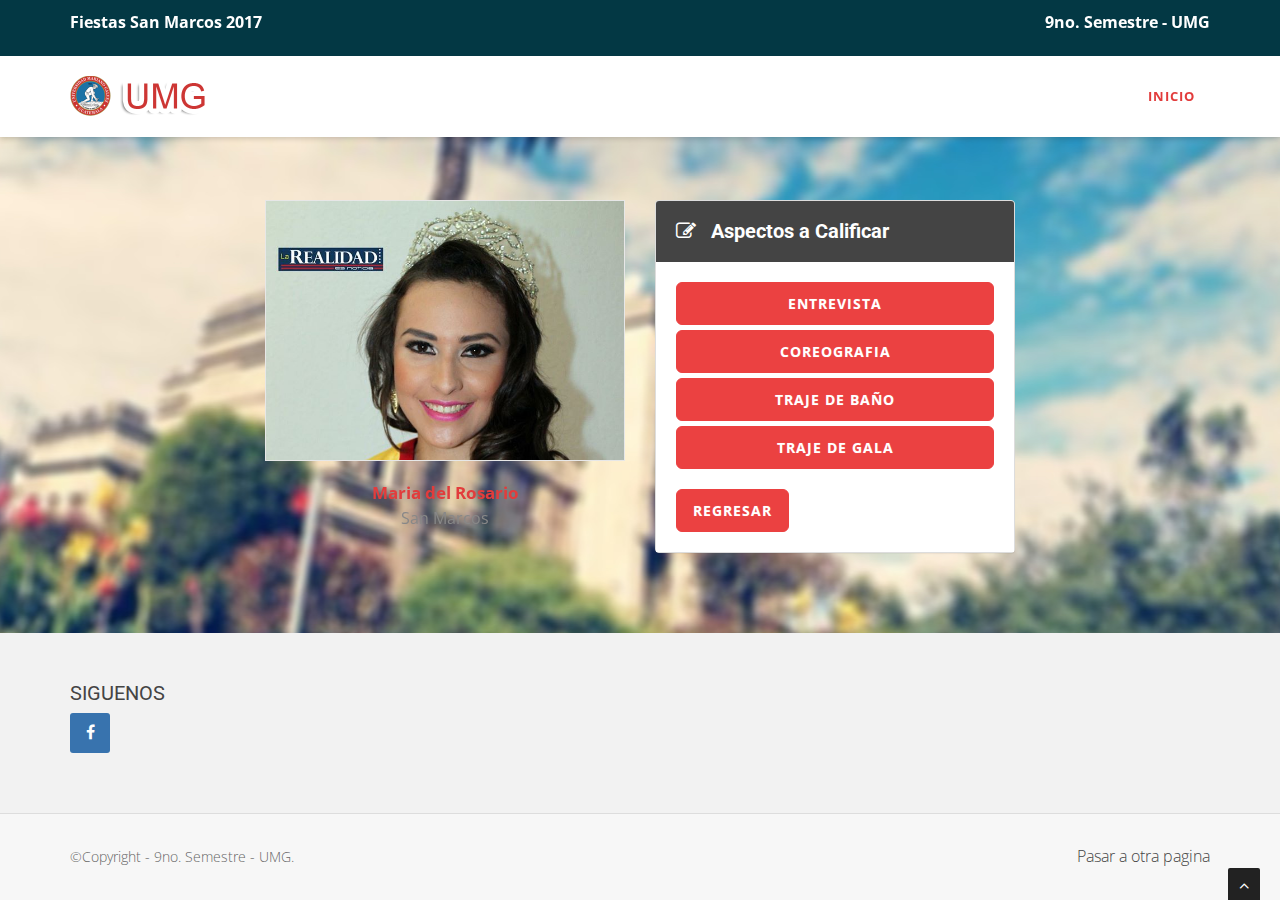
==== commit de2ebfc7: "Agregando Cambios a la interfaz" ====
--- a/index-form.html
+++ b/index-form.html
@@ -59,7 +59,7 @@
             <div class="collapse navbar-collapse navbar-right navbar-main-collapse">
 			  <ul class="nav navbar-nav">
 
-				<li class="active"><a href="principal.html">Inicio</a></li>
+				<li class="active"><a href="principal.php">Inicio</a></li>
 			  </ul>
             </div>
             <!-- /.navbar-collapse -->
@@ -107,7 +107,7 @@
 									<div class="panel-body">									   
     					                <form action="" method="post" role="form" class="contactForm lead">    									
     										<div>
-    											<a  href="index-formEntrevista.html" class="btn btn-skin btn-block btn-lg">Entrevista	</a>
+    											<a  href="index-formentre.html" class="btn btn-skin btn-block btn-lg">Entrevista	</a>
     											<a  href="index-formCor.html" class="btn btn-skin btn-block btn-lg">Coreografia</a>
     											<a  href="index-formBaño.html" class="btn btn-skin btn-block btn-lg">Traje de Baño</a>
     											<a  href="index-formPGala.html" class="btn btn-skin btn-block btn-lg">Traje de Gala</a>
@@ -116,7 +116,7 @@
     										</div>    									
     										    									
     									</form>
-    											<a  href="principal.html" class="btn btn-skin  btn-lg">Regresar</a> 
+    											<a  href="principal.php" class="btn btn-skin  btn-lg">Regresar</a> 
 								</div>
 							</div>				
 						
--- a/color/red.css
+++ b/color/red.css
@@ -1,124 +1,129 @@
-/*
-#1 color = #eb4141;
-#2 color = #e23c3c;
-*/
-
-a:hover,
-a:focus {
-    color: #eb4141;
-}
-
-.circled {
-	background: #eb4141;
-}
-
-.con1 > div, .con2 > div, .con3 > div { 
-	background-color: #eb4141;
-}
-
-.scrollup:hover {
-	background: #eb4141;
-}
-
-
-/* service */
-
-.service-icon span {
-	color: #eb4141;
-}
-
-
-
-/* button */
-.btn-skin {
-  background-color: #eb4141;
-  border-color: #eb4141;
-}
-
-
-/* top */
-.top-area {
-	background: #e23c3c;
-}
-
-/* menu */
-
-.navbar-custom ul.nav ul.dropdown-menu li a:hover {
-	color: #e23c3c;
-}
-.navbar-custom.top-nav-collapse .nav li a:hover,
-.navbar-custom .nav li a:hover,
-.navbar-custom .nav li.active a,.navbar-custom.top-nav-collapse .nav li.active a  {
-    color: #e23c3c;
-}
-
-
-.owl-theme .owl-controls .owl-page.active span,
-.owl-theme .owl-controls.clickable .owl-page:hover span {
-    background-color: #eb4141;
-}
-
-
-.bg-skin {
-	background: #eb4141;
-}
-
-.highlight-color {
-	background-color: #eb4141;
-}
-.color {
-	color: #eb4141;
-}
-
-/* pricing box  */
-.pricing-content.featured h2,.pricing-content.featured .price-bottom {
-	background-color:#e23c3c;
-}
-.pricing-content.featured h3 {
-	background:#eb4141;
-}
-
-
-
-/* team */
-.cbp-l-grid-team-name {
-    color: #e23c3c;
-}
-
-.cbp-l-filters-button .cbp-filter-counter {
-	background-color: #eb4141;
-}
-
-.cbp-l-filters-alignLeft .cbp-filter-item-active {
-    /* @editable properties */
-    background-color: #eb4141;
-    border:1px solid #eb4141;
-}
-
-.cbp-l-filters-dropdownWrap {
-    /* @editable properties */
-    width: 200px;
-    position: absolute;
-    right: 0;
-    background: #eb4141;
-}
-.cbp-l-filters-button .cbp-filter-item.cbp-filter-item-active {
-    /* @editable properties */
-    background-color: #eb4141;
-    border-color: #eb4141;
-}
-.cbp-l-caption-buttonLeft,
-.cbp-l-caption-buttonRight {
-    /* @editable properties */
-    background-color: #eb4141;
-}
-
-.cbp-l-caption-buttonLeft:hover,
-.cbp-l-caption-buttonRight:hover {
-    /* @editable properties */
-    background-color: #e23c3c;
-}
-
-.form-control:focus {
-  border-color: #e23c3c;
-}
+/*
+#1 color = #eb4141;
+#2 color = #e23c3c;
+*/
+
+a:hover,
+a:focus {
+    color: #eb4141;
+}
+
+.circled {
+	background: #eb4141;
+}
+
+.con1 > div, .con2 > div, .con3 > div { 
+	background-color: #eb4141;
+}
+
+.scrollup:hover {
+	background: #eb4141;
+}
+
+
+/* service */
+
+.service-icon span {
+	color: #eb4141;
+}
+
+
+
+/* button */
+.btn-skin {
+  background-color: #eb4141;
+  border-color: #eb4141;
+}
+
+.btn-skinC {
+  background-color: #033844;
+  border-color: #033844;
+}
+
+
+/* top */
+.top-area {
+	background: #033844;
+}
+
+/* menu */
+
+.navbar-custom ul.nav ul.dropdown-menu li a:hover {
+	color: #e23c3c;
+}
+.navbar-custom.top-nav-collapse .nav li a:hover,
+.navbar-custom .nav li a:hover,
+.navbar-custom .nav li.active a,.navbar-custom.top-nav-collapse .nav li.active a  {
+    color: #e23c3c;
+}
+
+
+.owl-theme .owl-controls .owl-page.active span,
+.owl-theme .owl-controls.clickable .owl-page:hover span {
+    background-color: #eb4141;
+}
+
+
+.bg-skin {
+	background: #eb4141;
+}
+
+.highlight-color {
+	background-color: #eb4141;
+}
+.color {
+	color: #eb4141;
+}
+
+/* pricing box  */
+.pricing-content.featured h2,.pricing-content.featured .price-bottom {
+	background-color:#e23c3c;
+}
+.pricing-content.featured h3 {
+	background:#eb4141;
+}
+
+
+
+/* team */
+.cbp-l-grid-team-name {
+    color: #e23c3c;
+}
+
+.cbp-l-filters-button .cbp-filter-counter {
+	background-color: #eb4141;
+}
+
+.cbp-l-filters-alignLeft .cbp-filter-item-active {
+    /* @editable properties */
+    background-color: #eb4141;
+    border:1px solid #eb4141;
+}
+
+.cbp-l-filters-dropdownWrap {
+    /* @editable properties */
+    width: 200px;
+    position: absolute;
+    right: 0;
+    background: #eb4141;
+}
+.cbp-l-filters-button .cbp-filter-item.cbp-filter-item-active {
+    /* @editable properties */
+    background-color: #eb4141;
+    border-color: #eb4141;
+}
+.cbp-l-caption-buttonLeft,
+.cbp-l-caption-buttonRight {
+    /* @editable properties */
+    background-color: #eb4141;
+}
+
+.cbp-l-caption-buttonLeft:hover,
+.cbp-l-caption-buttonRight:hover {
+    /* @editable properties */
+    background-color: #e23c3c;
+}
+
+.form-control:focus {
+  border-color: #e23c3c;
+}
